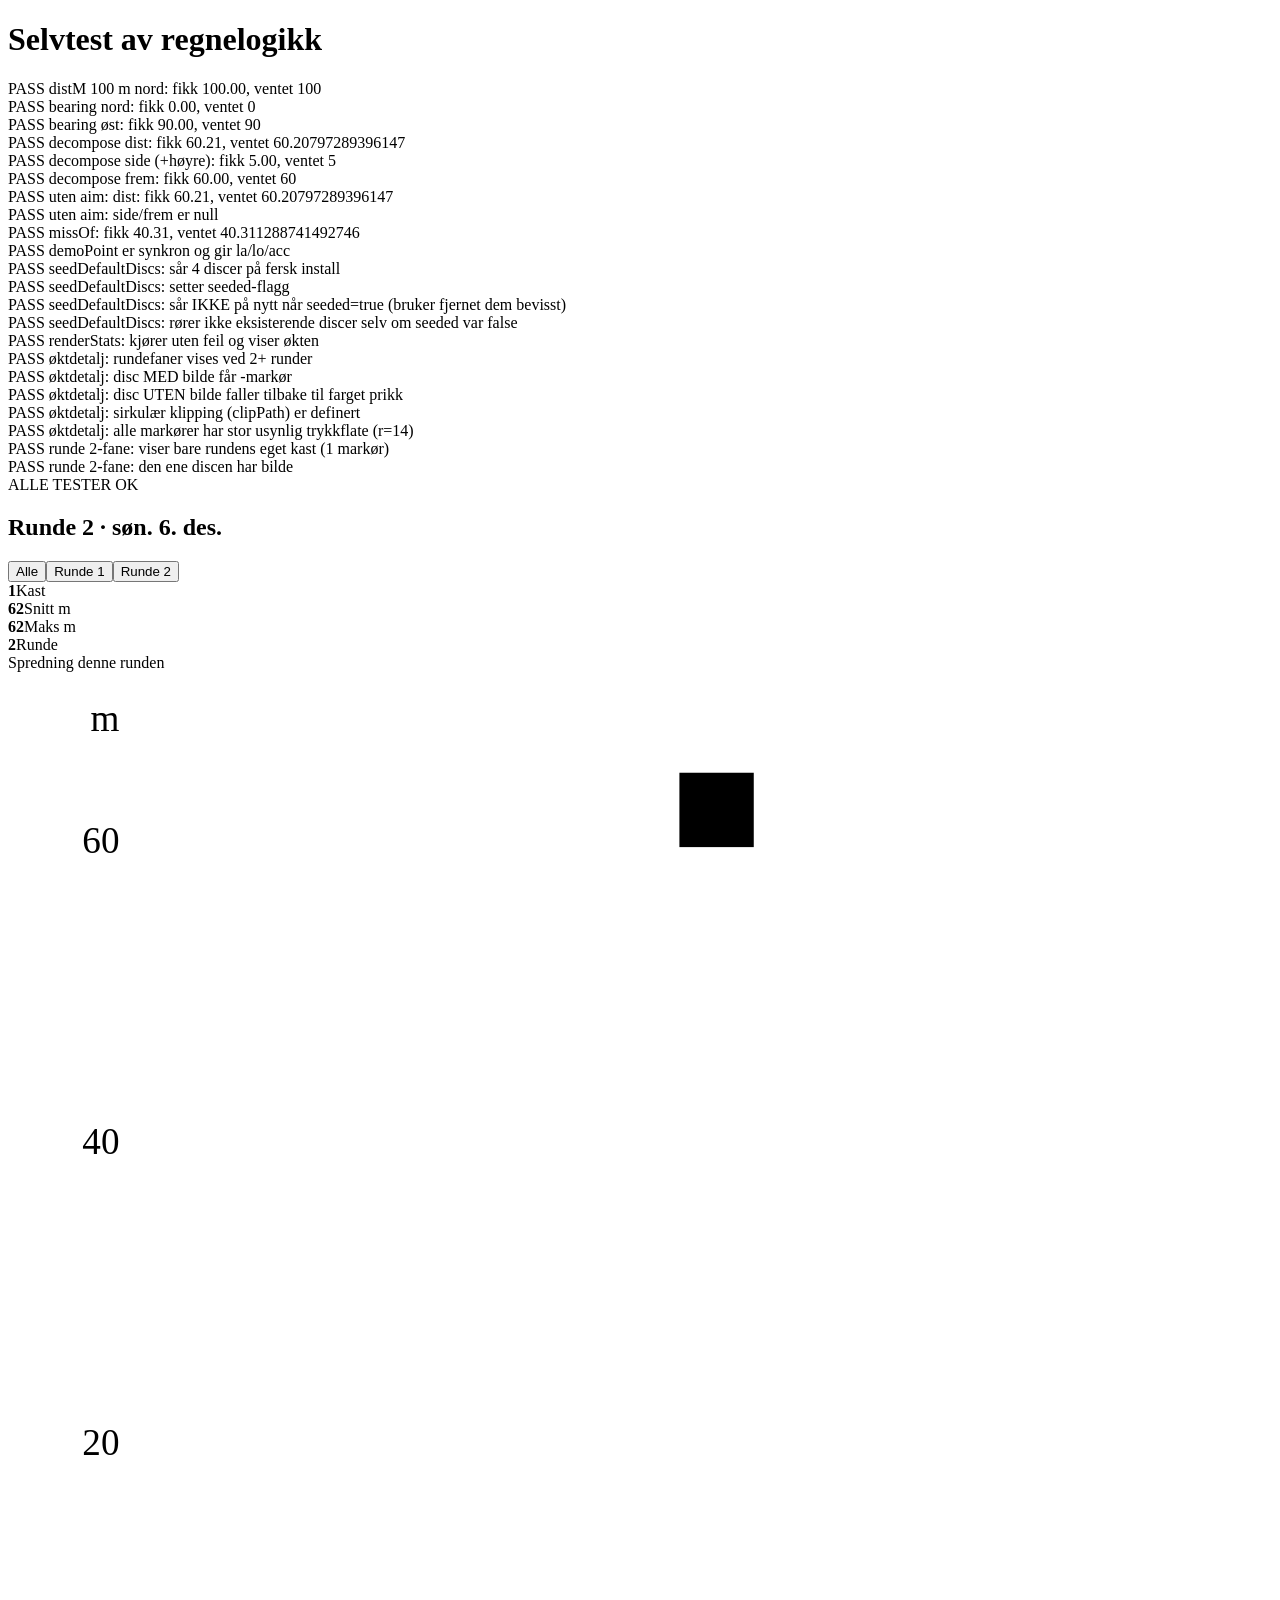
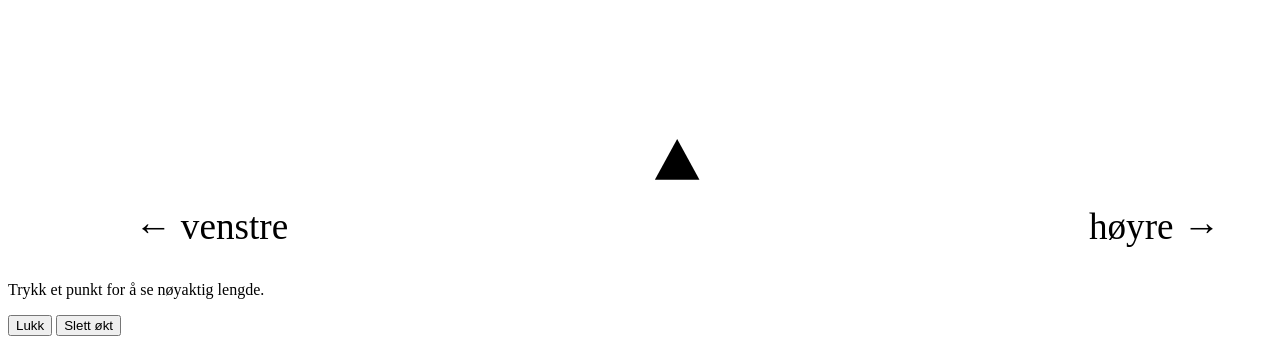
==== test.html @ f478e673 "Rundefaner, palitelig kart-trykk, disc-bilde som markor, sirkulaer crop Oktdetalj i statistikk viser" ====
<!DOCTYPE html>
<html lang="nb">
<head><meta charset="utf-8"><title>Discloggen selvtest</title></head>
<body>
<h1>Selvtest av regnelogikk</h1>
<div id="out"></div>

<!-- discs.js registrerer lyttere på disse ved import — må finnes i DOM-en -->
<input type="file" id="f-photo" hidden>
<canvas id="cropcv" width="256" height="256" hidden></canvas>
<input type="range" id="cropzoom" hidden>

<!-- for stats.js-testene: samme elementer som index.html bruker -->
<section id="v-stats" style="display:none"></section>
<div class="modal" id="m-session"><div class="sheet" id="sd-body"></div></div>

<script type="module">
import { distM, bearing, destination, decompose, demoPoint } from "./js/geo.js";
import { missOf, S } from "./js/state.js";
import { seedDefaultDiscs } from "./js/discs.js";
import { renderStats } from "./js/stats.js";
import { ACTIONS } from "./js/util.js";

const out = document.getElementById("out");
let fails = 0;
function ok(name, got, want, tol = 0.5) {
  const pass = Math.abs(got - want) <= tol;
  if (!pass) fails++;
  out.innerHTML += `<div>${pass ? "PASS" : "FAIL"} ${name}: fikk ${got.toFixed(2)}, ventet ${want}</div>`;
}
function assert(name, cond) {
  if (!cond) fails++;
  out.innerHTML += `<div>${cond ? "PASS" : "FAIL"} ${name}</div>`;
}

const base = { la: 59.9139, lo: 10.7522 };
const north100 = destination(base, 0, 100);
ok("distM 100 m nord", distM(base, north100), 100, 0.1);
ok("bearing nord", bearing(base, north100), 0, 0.1);
const east50 = destination(base, 90, 50);
ok("bearing øst", bearing(base, east50), 90, 0.1);

// siktelinje 100 m nord; landing 60 m nord + 5 m øst
const landing = destination(destination(base, 0, 60), 90, 5);
const r = decompose(base, north100, landing);
ok("decompose dist", r.dist, Math.hypot(60, 5), 0.2);
ok("decompose side (+høyre)", r.side, 5, 0.2);
ok("decompose frem", r.frem, 60, 0.2);

// uten siktepunkt
const r2 = decompose(base, null, landing);
ok("uten aim: dist", r2.dist, Math.hypot(60, 5), 0.2);
assert("uten aim: side/frem er null", r2.side === null && r2.frem === null);

// presisjon: mål 100 m unna, landing 60 m frem + 5 m til høyre → bom = hypot(5, 40)
ok("missOf", missOf({ side: r.side, frem: r.frem, td: distM(base, north100) }), Math.hypot(5, 40), 0.3);

// demoPoint er synkron (instant-fiks i testmodus krever ingen await)
const dp = demoPoint("land");
assert("demoPoint er synkron og gir la/lo/acc", typeof dp.la === "number" && typeof dp.lo === "number" && typeof dp.acc === "number");

// --- seedDefaultDiscs: kun på fersk install, kun én gang ---
S.set.seeded = false; S.discs = []; S.sessions = []; S.cur = null;
seedDefaultDiscs();
assert("seedDefaultDiscs: sår 4 discer på fersk install", S.discs.length === 4);
assert("seedDefaultDiscs: setter seeded-flagg", S.set.seeded === true);
const idsAfterFirstSeed = S.discs.map(d => d.id).join(",");

S.discs = []; // bruker sletter alle discene sine igjen
seedDefaultDiscs();
assert("seedDefaultDiscs: sår IKKE på nytt når seeded=true (bruker fjernet dem bevisst)", S.discs.length === 0);

S.set.seeded = false; S.discs = [{ id: "x", navn: "Egen disc" }];
seedDefaultDiscs();
assert("seedDefaultDiscs: rører ikke eksisterende discer selv om seeded var false", S.discs.length === 1 && S.discs[0].id === "x");

// --- statistikk: rundefaner + disc-bilde som kartmarkør ---
const TINY_PNG = "[data-uri]";
S.discs = [
  { id: "d1", navn: "Med bilde", type: "Driver", ci: 0, img: TINY_PNG, ark: false, ts: 1 },
  { id: "d2", navn: "Uten bilde", type: "Putter", ci: 1, img: null, ark: false, ts: 1 },
];
const startA = { la: 59.9139, lo: 10.7522 };
const aimA = destination(startA, 0, 100);
const mkThrow = (discId, fwd, side) => {
  const land = destination(destination(startA, 0, fwd), 90, side);
  const dd = decompose(startA, aimA, land);
  return { id: "t" + Math.random(), discId, kt: "BH", dist: dd.dist, side: dd.side, frem: dd.frem, acc: 4, ts: Date.now(), pos: land };
};
S.sessions = [{
  id: "s1", ts: Date.now(), end: Date.now(), sm: "L",
  rounds: [
    { ts: Date.now(), start: startA, aim: aimA, pend: [], throws: [mkThrow("d1", 60, 3), mkThrow("d2", 55, -2)] },
    { ts: Date.now(), start: startA, aim: aimA, pend: [], throws: [mkThrow("d1", 62, 1)] },
  ],
}];
S.cur = null;

renderStats();
assert("renderStats: kjører uten feil og viser økten", document.getElementById("v-stats").innerHTML.includes("kast"));

ACTIONS["session-open"]("s1");
const sd = document.getElementById("sd-body").innerHTML;
assert("øktdetalj: rundefaner vises ved 2+ runder", sd.includes("roundtabs") && sd.includes("Runde 1") && sd.includes("Runde 2"));
assert("øktdetalj: disc MED bilde får <image>-markør", sd.includes("<image"));
assert("øktdetalj: disc UTEN bilde faller tilbake til farget prikk", /r="5"\s+fill="var\(--c1\)"/.test(sd));
assert("øktdetalj: sirkulær klipping (clipPath) er definert", sd.includes('id="discclip"'));
assert("øktdetalj: alle markører har stor usynlig trykkflate (r=14)", (sd.match(/r="14"/g) || []).length === 3);

ACTIONS["round-sel"]("s1:1");
const sdR2 = document.getElementById("sd-body").innerHTML;
assert("runde 2-fane: viser bare rundens eget kast (1 markør)", (sdR2.match(/r="14"/g) || []).length === 1);
assert("runde 2-fane: den ene discen har bilde", sdR2.includes("<image"));

out.innerHTML += `<div id="sum">${fails ? "FAILS:" + fails : "ALLE TESTER OK"}</div>`;
</script>
</body>
</html>
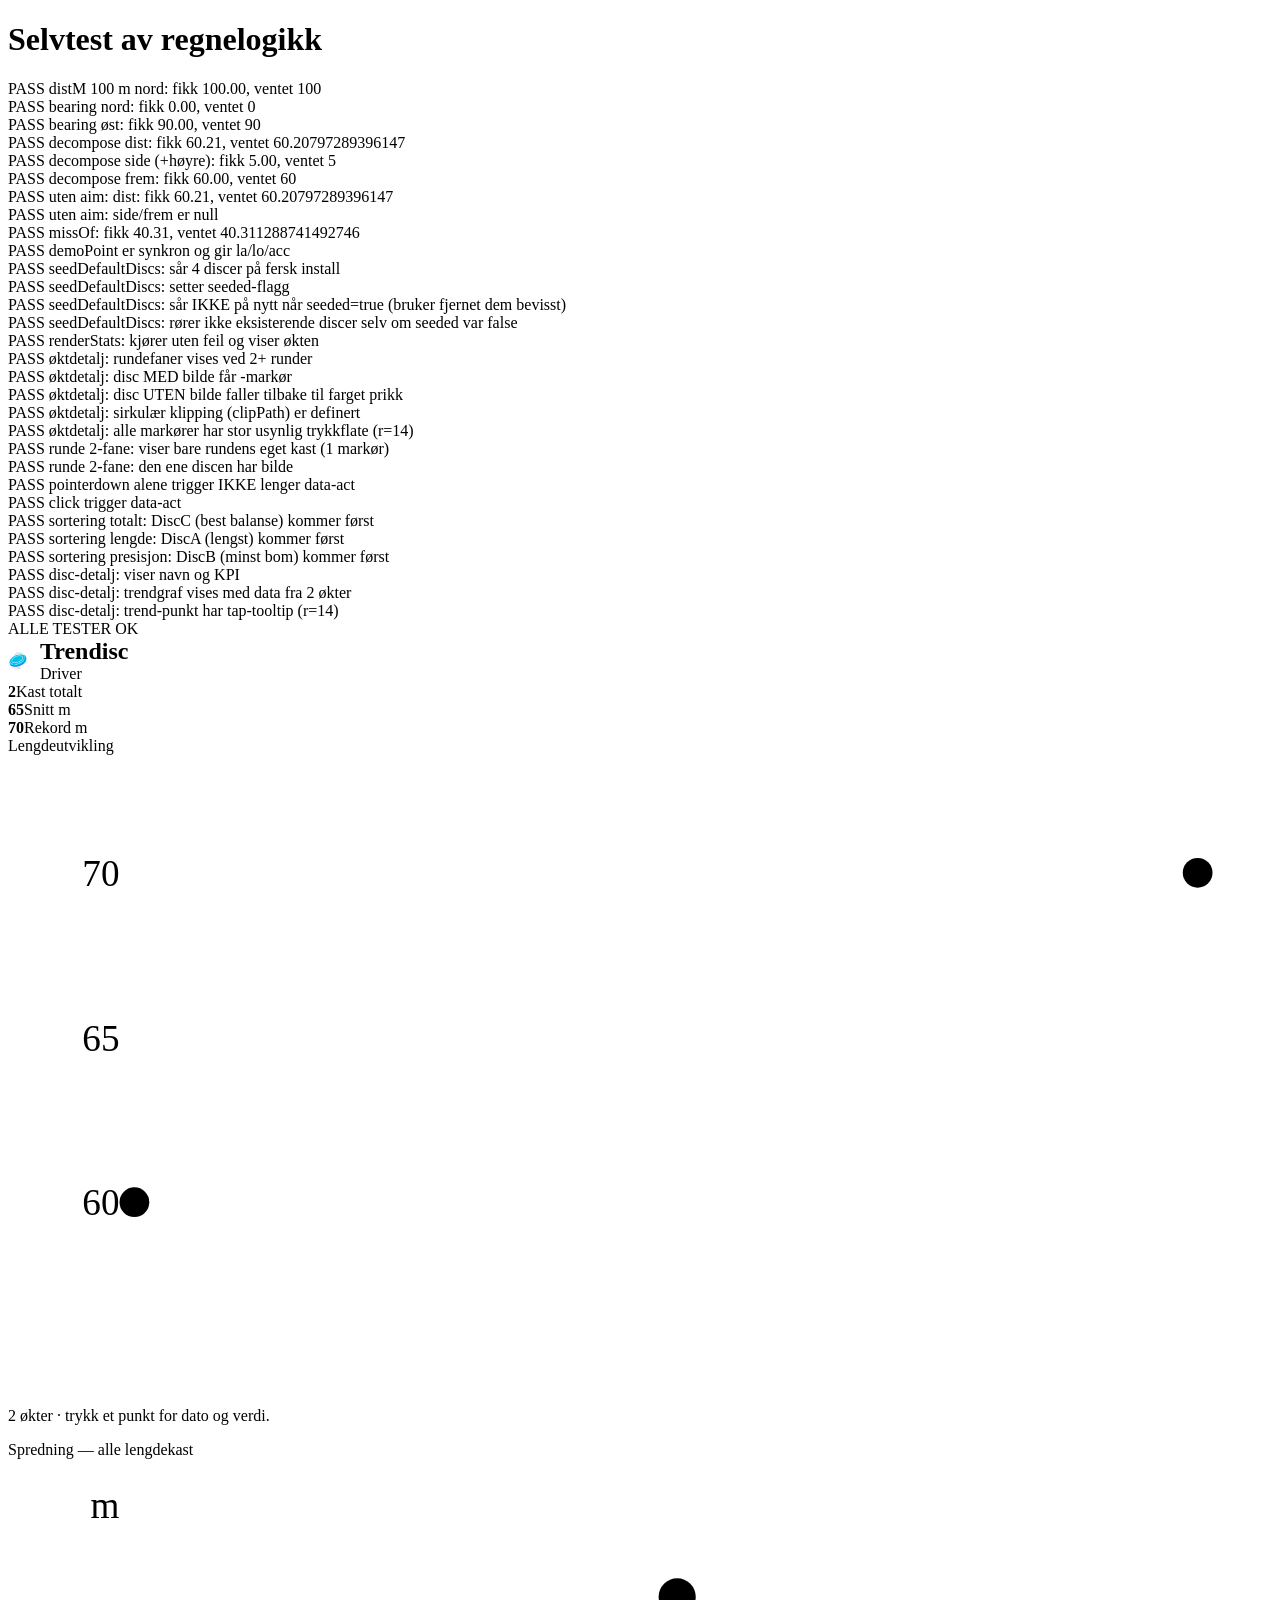
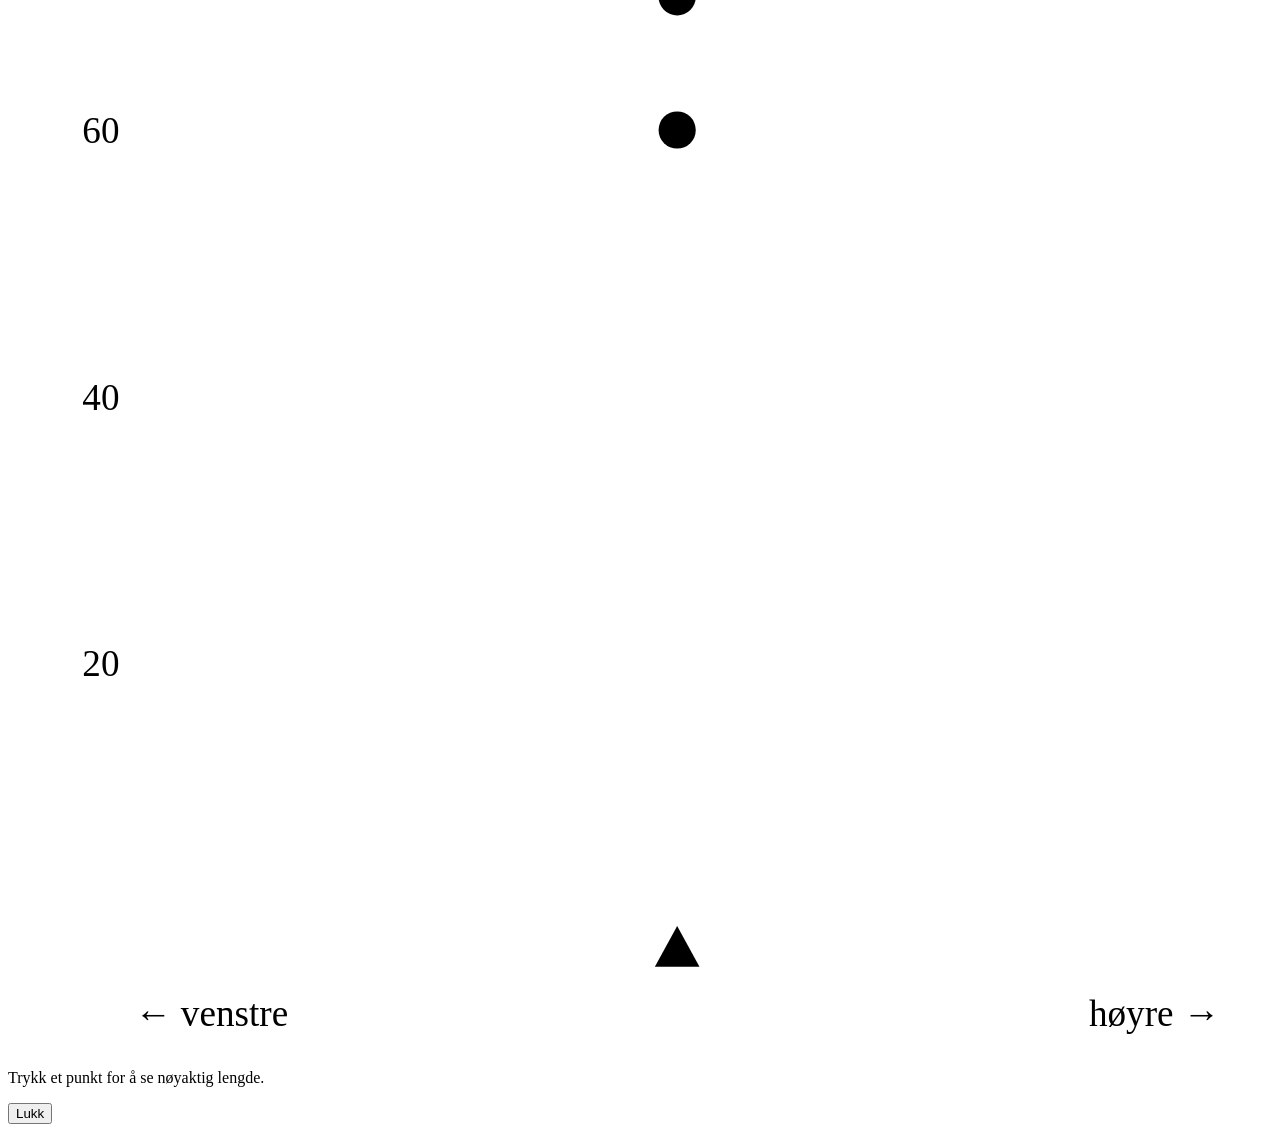
==== commit 56f9bd44: "Slipp-basert trykk, sorterbar disc-statistikk, trendgrafer, versjonsstempel Bytter hele appens trykk" ====
--- a/test.html
+++ b/test.html
@@ -112,6 +112,67 @@
 assert("runde 2-fane: viser bare rundens eget kast (1 markør)", (sdR2.match(/r="14"/g) || []).length === 1);
 assert("runde 2-fane: den ene discen har bilde", sdR2.includes("<image"));
 
+// --- click-basert trykk (ikke lenger pointerdown) ---
+let fired = 0;
+ACTIONS["__test_click__"] = () => { fired++; };
+const btn = document.createElement("button");
+btn.dataset.act = "__test_click__";
+document.body.appendChild(btn);
+btn.dispatchEvent(new PointerEvent("pointerdown", { bubbles: true }));
+assert("pointerdown alene trigger IKKE lenger data-act", fired === 0);
+btn.click();
+assert("click trigger data-act", fired === 1);
+btn.remove();
+delete ACTIONS["__test_click__"];
+
+// --- sorterbar per-disc: komposittscore for "totalt" ---
+S.discs = [
+  { id: "A", navn: "DiscA", type: "Driver", ci: 0, img: null, ark: false, ts: 1 },
+  { id: "B", navn: "DiscB", type: "Putter", ci: 1, img: null, ark: false, ts: 1 },
+  { id: "C", navn: "DiscC", type: "Midrange", ci: 2, img: null, ark: false, ts: 1 },
+];
+const mkL = (discId, dist) => ({ id: "l" + Math.random(), discId, kt: "BH", dist, side: 0, frem: dist, acc: 4, ts: Date.now(), pos: { la: 0, lo: 0 } });
+const mkP2 = (discId, miss) => ({ id: "p" + Math.random(), discId, kt: "BH", dist: 50, side: 0, frem: 50 + miss, td: 50, acc: 4, ts: Date.now(), pos: { la: 0, lo: 0 } });
+S.sessions = [
+  { id: "sl", ts: 1, end: 1, sm: "L", rounds: [{ ts: 1, start: { la: 0, lo: 0 }, aim: { la: 0, lo: 0 }, pend: [], throws: [mkL("A", 100), mkL("B", 50), mkL("C", 75)] }] },
+  { id: "sp", ts: 2, end: 2, sm: "P", rounds: [{ ts: 2, start: { la: 0, lo: 0 }, aim: { la: 0, lo: 0 }, pend: [], throws: [mkP2("A", 20), mkP2("B", 2), mkP2("C", 5)] }] },
+];
+S.cur = null;
+
+// A: lengst (best lengde), dårligst presisjon. B: kortest, best presisjon.
+// C: midt på lengde, nest best presisjon → skal vinne "totalt" (komposittscore 0.667 mot 0.5/0.5).
+// NB: discnavnene dukker først opp i kart-tooltipene (scatter/target) i original
+// kastrekkefølge — så vi må lete etter rekkefølgen KUN inne i selve "Per disc"-
+// listen, ikke i hele siden, for å faktisk teste sorteringen.
+const perDiscSection = () => document.getElementById("v-stats").innerHTML.split(">Per disc<")[1] ?? "";
+
+ACTIONS["dsort"]("totalt");
+let order = ["DiscA", "DiscB", "DiscC"].map(n => perDiscSection().indexOf(n));
+assert("sortering totalt: DiscC (best balanse) kommer først", order[2] < order[0] && order[2] < order[1]);
+
+ACTIONS["dsort"]("lengde");
+order = ["DiscA", "DiscB", "DiscC"].map(n => perDiscSection().indexOf(n));
+assert("sortering lengde: DiscA (lengst) kommer først", order[0] < order[1] && order[0] < order[2]);
+
+ACTIONS["dsort"]("presisjon");
+order = ["DiscA", "DiscB", "DiscC"].map(n => perDiscSection().indexOf(n));
+assert("sortering presisjon: DiscB (minst bom) kommer først", order[1] < order[0] && order[1] < order[2]);
+
+// --- disc-detalj: KPI-er + trendgraf (krever data fra 2+ økter) ---
+const mkL2 = (discId, dist, ts) => ({ id: "l" + Math.random(), discId, kt: "BH", dist, side: 0, frem: dist, acc: 4, ts, pos: { la: 0, lo: 0 } });
+S.discs = [{ id: "X", navn: "Trendisc", type: "Driver", ci: 0, img: null, ark: false, ts: 1 }];
+S.sessions = [
+  { id: "s1", ts: 1000, end: 1000, sm: "L", rounds: [{ ts: 1000, start: { la: 0, lo: 0 }, aim: null, pend: [], throws: [mkL2("X", 60, 1000)] }] },
+  { id: "s2", ts: 2000, end: 2000, sm: "L", rounds: [{ ts: 2000, start: { la: 0, lo: 0 }, aim: null, pend: [], throws: [mkL2("X", 70, 2000)] }] },
+];
+S.cur = null;
+renderStats();
+ACTIONS["disc-open"]("X");
+const dd = document.getElementById("sd-body").innerHTML;
+assert("disc-detalj: viser navn og KPI", dd.includes("Trendisc") && dd.includes("Kast totalt"));
+assert("disc-detalj: trendgraf vises med data fra 2 økter", dd.includes("Lengdeutvikling") && dd.includes("<svg"));
+assert("disc-detalj: trend-punkt har tap-tooltip (r=14)", (dd.match(/r="14"/g) || []).length >= 2);
+
 out.innerHTML += `<div id="sum">${fails ? "FAILS:" + fails : "ALLE TESTER OK"}</div>`;
 </script>
 </body>
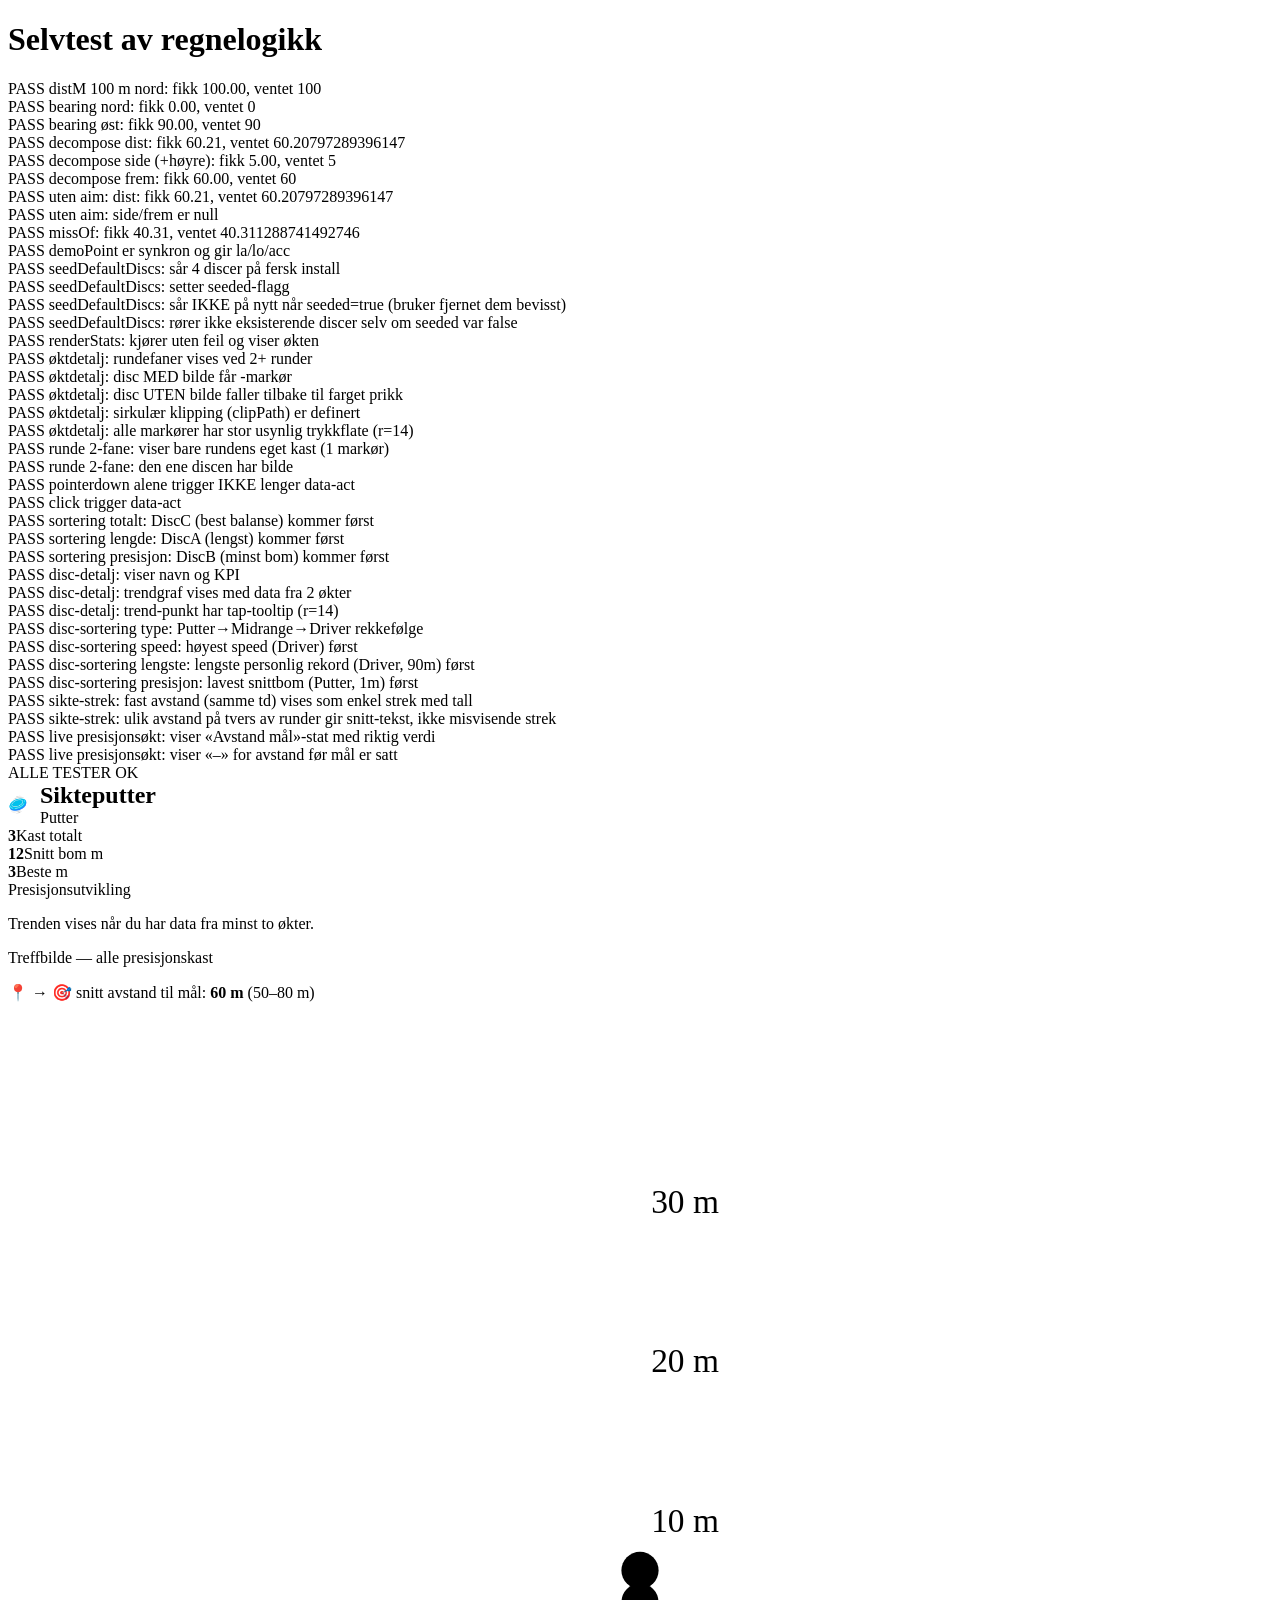
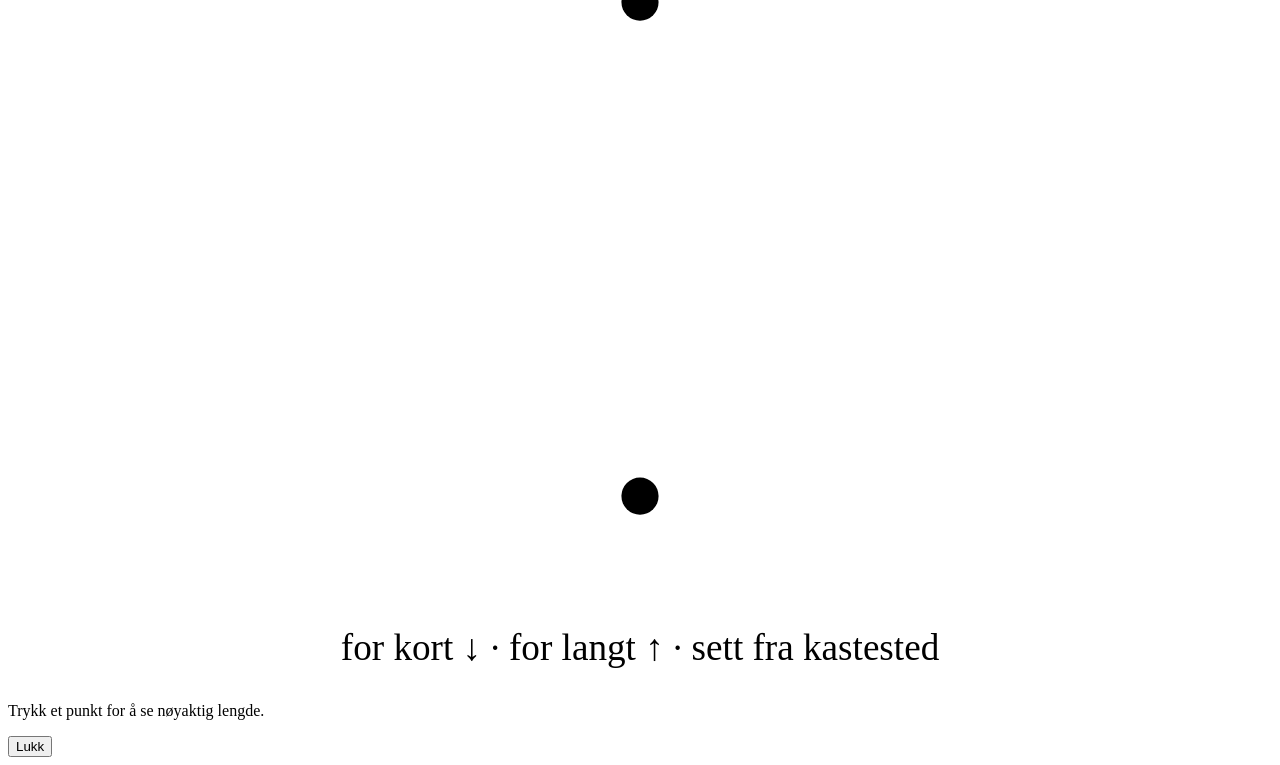
==== commit 6d08d3a5: "Sorterbart disc-bibliotek, avstand-til-mal i presisjonsokt, sikte-strek Discer-fanen kan na sorteres" ====
--- a/test.html
+++ b/test.html
@@ -10,15 +10,18 @@
 <canvas id="cropcv" width="256" height="256" hidden></canvas>
 <input type="range" id="cropzoom" hidden>
 
-<!-- for stats.js-testene: samme elementer som index.html bruker -->
+<!-- for stats.js/discs.js/session.js-testene: samme elementer som index.html bruker -->
 <section id="v-stats" style="display:none"></section>
+<section id="v-discs" style="display:none"></section>
+<section id="v-train" style="display:none"></section>
 <div class="modal" id="m-session"><div class="sheet" id="sd-body"></div></div>
 
 <script type="module">
 import { distM, bearing, destination, decompose, demoPoint } from "./js/geo.js";
 import { missOf, S } from "./js/state.js";
-import { seedDefaultDiscs } from "./js/discs.js";
+import { seedDefaultDiscs, renderDiscs } from "./js/discs.js";
 import { renderStats } from "./js/stats.js";
+import { renderTrain } from "./js/session.js";
 import { ACTIONS } from "./js/util.js";
 
 const out = document.getElementById("out");
@@ -173,6 +176,69 @@
 assert("disc-detalj: trendgraf vises med data fra 2 økter", dd.includes("Lengdeutvikling") && dd.includes("<svg"));
 assert("disc-detalj: trend-punkt har tap-tooltip (r=14)", (dd.match(/r="14"/g) || []).length >= 2);
 
+// --- disc-bibliotek: sortering (type/speed/lengste/presisjon) ---
+S.discs = [
+  { id: "P1", navn: "MinPutter", type: "Putter", sp: 3, ci: 0, img: null, ark: false, ts: 1 },
+  { id: "D1", navn: "MinDriver", type: "Driver", sp: 12, ci: 1, img: null, ark: false, ts: 1 },
+  { id: "M1", navn: "MinMid", type: "Midrange", sp: 5, ci: 2, img: null, ark: false, ts: 1 },
+];
+S.sessions = [
+  { id: "sl2", ts: 1, end: 1, sm: "L", rounds: [{ ts: 1, start: { la: 0, lo: 0 }, aim: { la: 0, lo: 0 }, pend: [], throws: [mkL("D1", 90), mkL("M1", 45), mkL("P1", 20)] }] },
+  { id: "sp2", ts: 2, end: 2, sm: "P", rounds: [{ ts: 2, start: { la: 0, lo: 0 }, aim: { la: 0, lo: 0 }, pend: [], throws: [mkP2("D1", 15), mkP2("M1", 6), mkP2("P1", 1)] }] },
+];
+S.cur = null;
+renderDiscs();
+const discsSection = () => document.getElementById("v-discs").innerHTML;
+
+ACTIONS["dlsort"]("type");
+let dOrder = ["MinPutter", "MinMid", "MinDriver"].map(n => discsSection().indexOf(n));
+assert("disc-sortering type: Putter→Midrange→Driver rekkefølge", dOrder[0] < dOrder[1] && dOrder[1] < dOrder[2]);
+
+ACTIONS["dlsort"]("speed");
+dOrder = ["MinDriver", "MinMid", "MinPutter"].map(n => discsSection().indexOf(n));
+assert("disc-sortering speed: høyest speed (Driver) først", dOrder[0] < dOrder[1] && dOrder[1] < dOrder[2]);
+
+ACTIONS["dlsort"]("lengste");
+dOrder = ["MinDriver", "MinMid", "MinPutter"].map(n => discsSection().indexOf(n));
+assert("disc-sortering lengste: lengste personlig rekord (Driver, 90m) først", dOrder[0] < dOrder[1] && dOrder[1] < dOrder[2]);
+
+ACTIONS["dlsort"]("presisjon");
+dOrder = ["MinPutter", "MinMid", "MinDriver"].map(n => discsSection().indexOf(n));
+assert("disc-sortering presisjon: lavest snittbom (Putter, 1m) først", dOrder[0] < dOrder[1] && dOrder[1] < dOrder[2]);
+
+// --- sikte-strek (throwline) i målskive-kartet ---
+S.discs = [{ id: "X2", navn: "Sikteputter", type: "Putter", ci: 0, img: null, ark: false, ts: 1 }];
+S.sessions = [{
+  id: "sq", ts: 1, end: 1, sm: "P",
+  rounds: [{ ts: 1, start: { la: 0, lo: 0 }, aim: { la: 0, lo: 0 }, pend: [], throws: [mkP2("X2", 3), mkP2("X2", 5)] }],
+}];
+S.cur = null;
+renderStats();
+ACTIONS["disc-open"]("X2");
+const throwLineSame = document.getElementById("sd-body").innerHTML;
+assert("sikte-strek: fast avstand (samme td) vises som enkel strek med tall", throwLineSame.includes("throwline") && throwLineSame.includes("50 m"));
+
+// ulik td på tvers av runder → fallback til snitt-tekst i stedet for (misvisende) strek
+S.sessions[0].rounds.push({ ts: 2, start: { la: 0, lo: 0 }, aim: { la: 0, lo: 0 }, pend: [], throws: [{ ...mkP2("X2", 2), td: 80 }] });
+renderStats();
+ACTIONS["disc-open"]("X2");
+const throwLineDiff = document.getElementById("sd-body").innerHTML;
+assert("sikte-strek: ulik avstand på tvers av runder gir snitt-tekst, ikke misvisende strek", throwLineDiff.includes("snitt avstand til mål") && !throwLineDiff.includes('class="throwline"'));
+
+// --- live presisjonsøkt: «Avstand mål» øverst i KPI-raden ---
+const startB = { la: 59.9, lo: 10.7 };
+const aimB = destination(startB, 0, 42);
+S.cur = { id: "cur1", ts: Date.now(), sm: "P", rounds: [{ ts: Date.now(), start: startB, aim: aimB, pend: [], throws: [] }] };
+renderTrain();
+const live = document.getElementById("v-train").innerHTML;
+assert("live presisjonsøkt: viser «Avstand mål»-stat med riktig verdi", live.includes("Avstand mål") && live.includes(">42<"));
+
+S.cur.rounds[0].aim = null;
+renderTrain();
+const liveNoAim = document.getElementById("v-train").innerHTML;
+assert("live presisjonsøkt: viser «–» for avstand før mål er satt", /Avstand mål/.test(liveNoAim) && liveNoAim.includes(">–<"));
+S.cur = null;
+
 out.innerHTML += `<div id="sum">${fails ? "FAILS:" + fails : "ALLE TESTER OK"}</div>`;
 </script>
 </body>
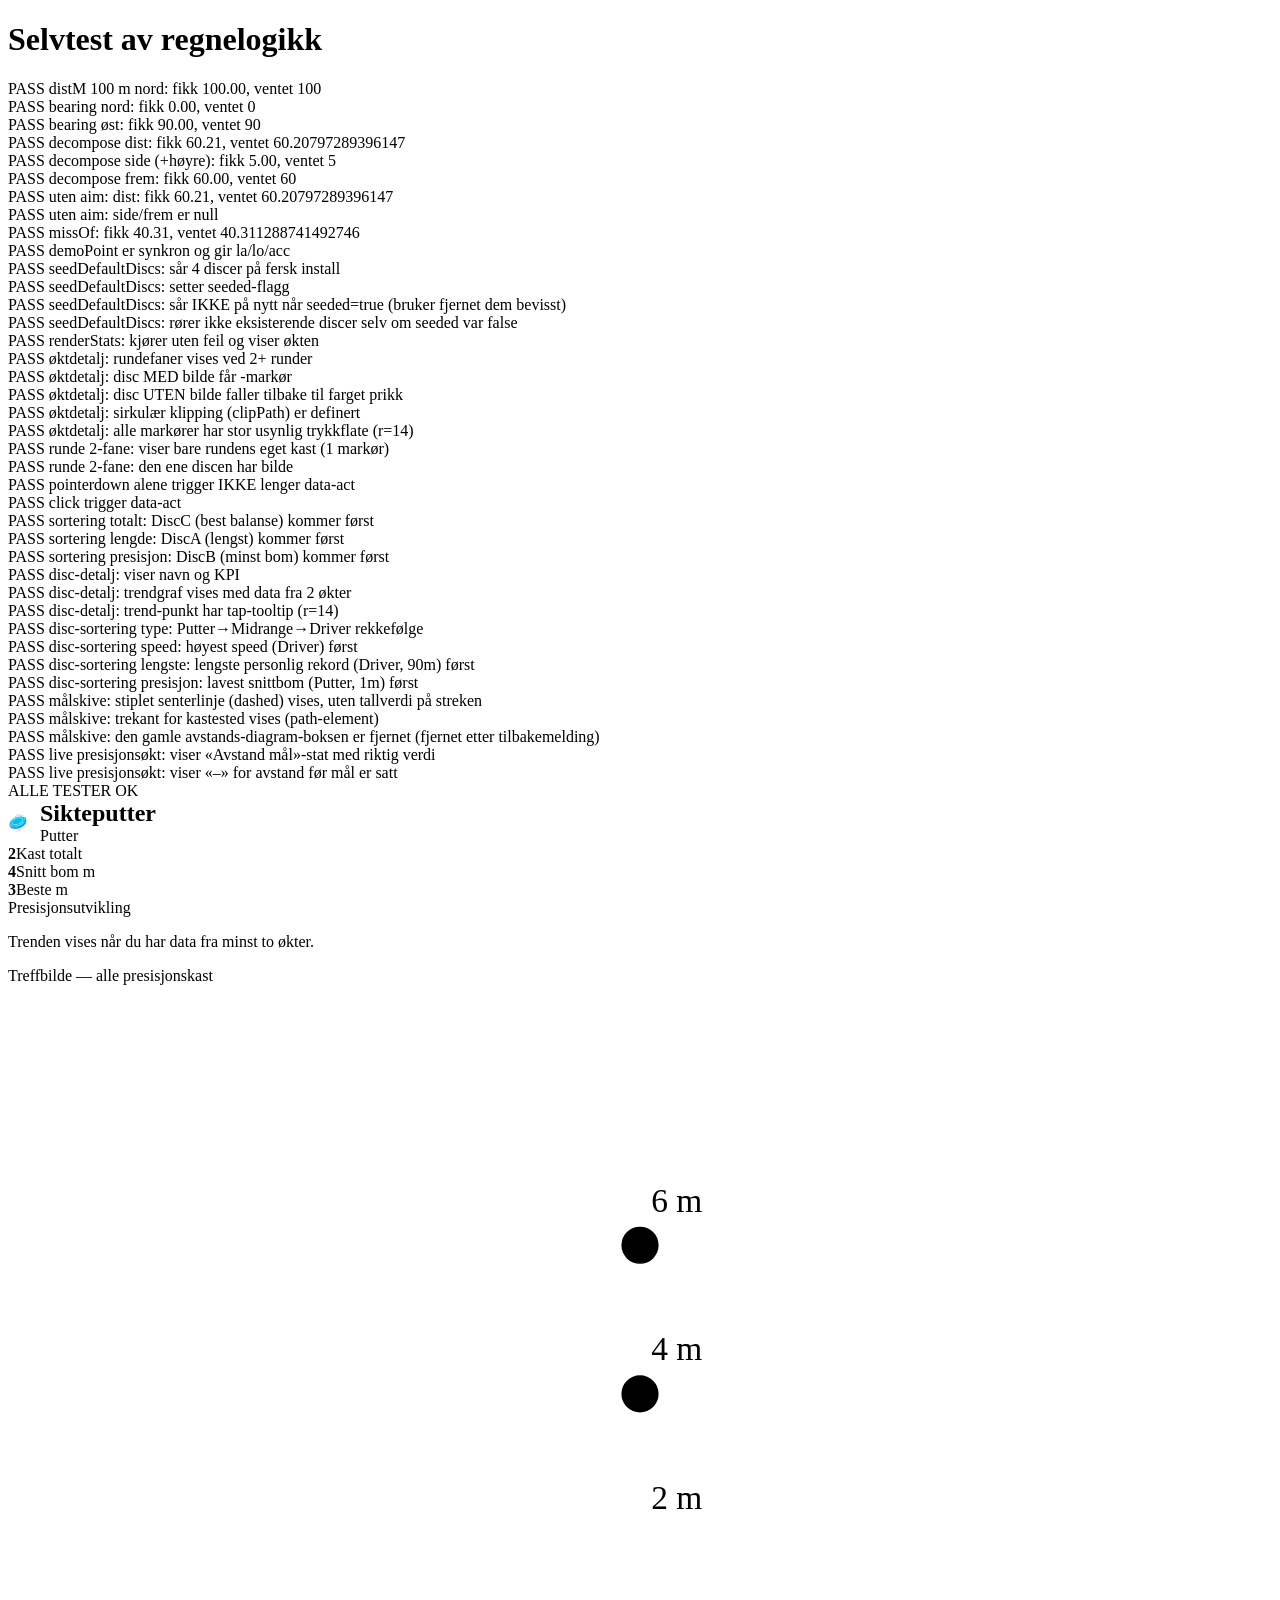
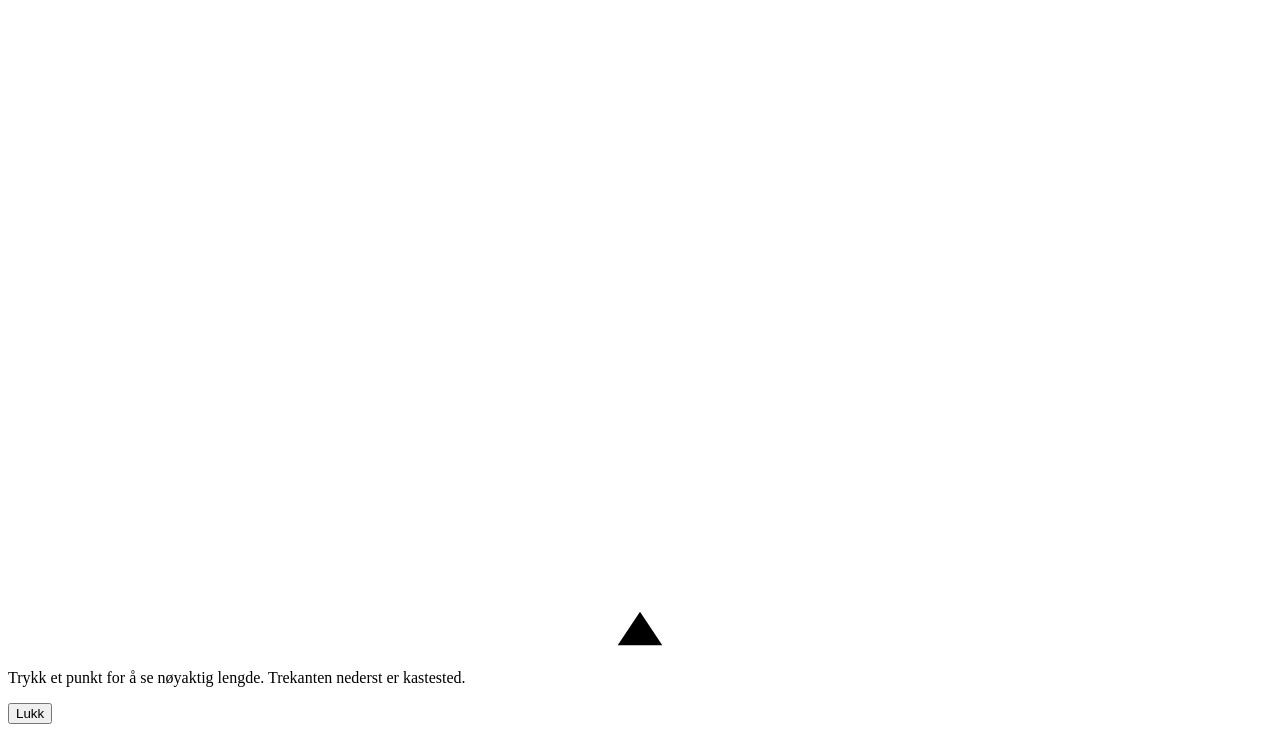
==== commit f6f7a2c0: "Bytt ut avstands-diagram med enkel senterlinje i malskive-kartet Forrige losning viste avstanden som" ====
--- a/test.html
+++ b/test.html
@@ -206,7 +206,7 @@
 dOrder = ["MinPutter", "MinMid", "MinDriver"].map(n => discsSection().indexOf(n));
 assert("disc-sortering presisjon: lavest snittbom (Putter, 1m) først", dOrder[0] < dOrder[1] && dOrder[1] < dOrder[2]);
 
-// --- sikte-strek (throwline) i målskive-kartet ---
+// --- målskive: enkel senterlinje + trekant (samme visuelle mønster som spredningskartet) ---
 S.discs = [{ id: "X2", navn: "Sikteputter", type: "Putter", ci: 0, img: null, ark: false, ts: 1 }];
 S.sessions = [{
   id: "sq", ts: 1, end: 1, sm: "P",
@@ -215,15 +215,10 @@
 S.cur = null;
 renderStats();
 ACTIONS["disc-open"]("X2");
-const throwLineSame = document.getElementById("sd-body").innerHTML;
-assert("sikte-strek: fast avstand (samme td) vises som enkel strek med tall", throwLineSame.includes("throwline") && throwLineSame.includes("50 m"));
-
-// ulik td på tvers av runder → fallback til snitt-tekst i stedet for (misvisende) strek
-S.sessions[0].rounds.push({ ts: 2, start: { la: 0, lo: 0 }, aim: { la: 0, lo: 0 }, pend: [], throws: [{ ...mkP2("X2", 2), td: 80 }] });
-renderStats();
-ACTIONS["disc-open"]("X2");
-const throwLineDiff = document.getElementById("sd-body").innerHTML;
-assert("sikte-strek: ulik avstand på tvers av runder gir snitt-tekst, ikke misvisende strek", throwLineDiff.includes("snitt avstand til mål") && !throwLineDiff.includes('class="throwline"'));
+const targetHTML = document.getElementById("sd-body").innerHTML;
+assert("målskive: stiplet senterlinje (dashed) vises, uten tallverdi på streken", targetHTML.includes('stroke-dasharray="4 4"'));
+assert("målskive: trekant for kastested vises (path-element)", /<path d="M [\d.]+ /.test(targetHTML));
+assert("målskive: den gamle avstands-diagram-boksen er fjernet (fjernet etter tilbakemelding)", !targetHTML.includes('class="throwline"'));
 
 // --- live presisjonsøkt: «Avstand mål» øverst i KPI-raden ---
 const startB = { la: 59.9, lo: 10.7 };
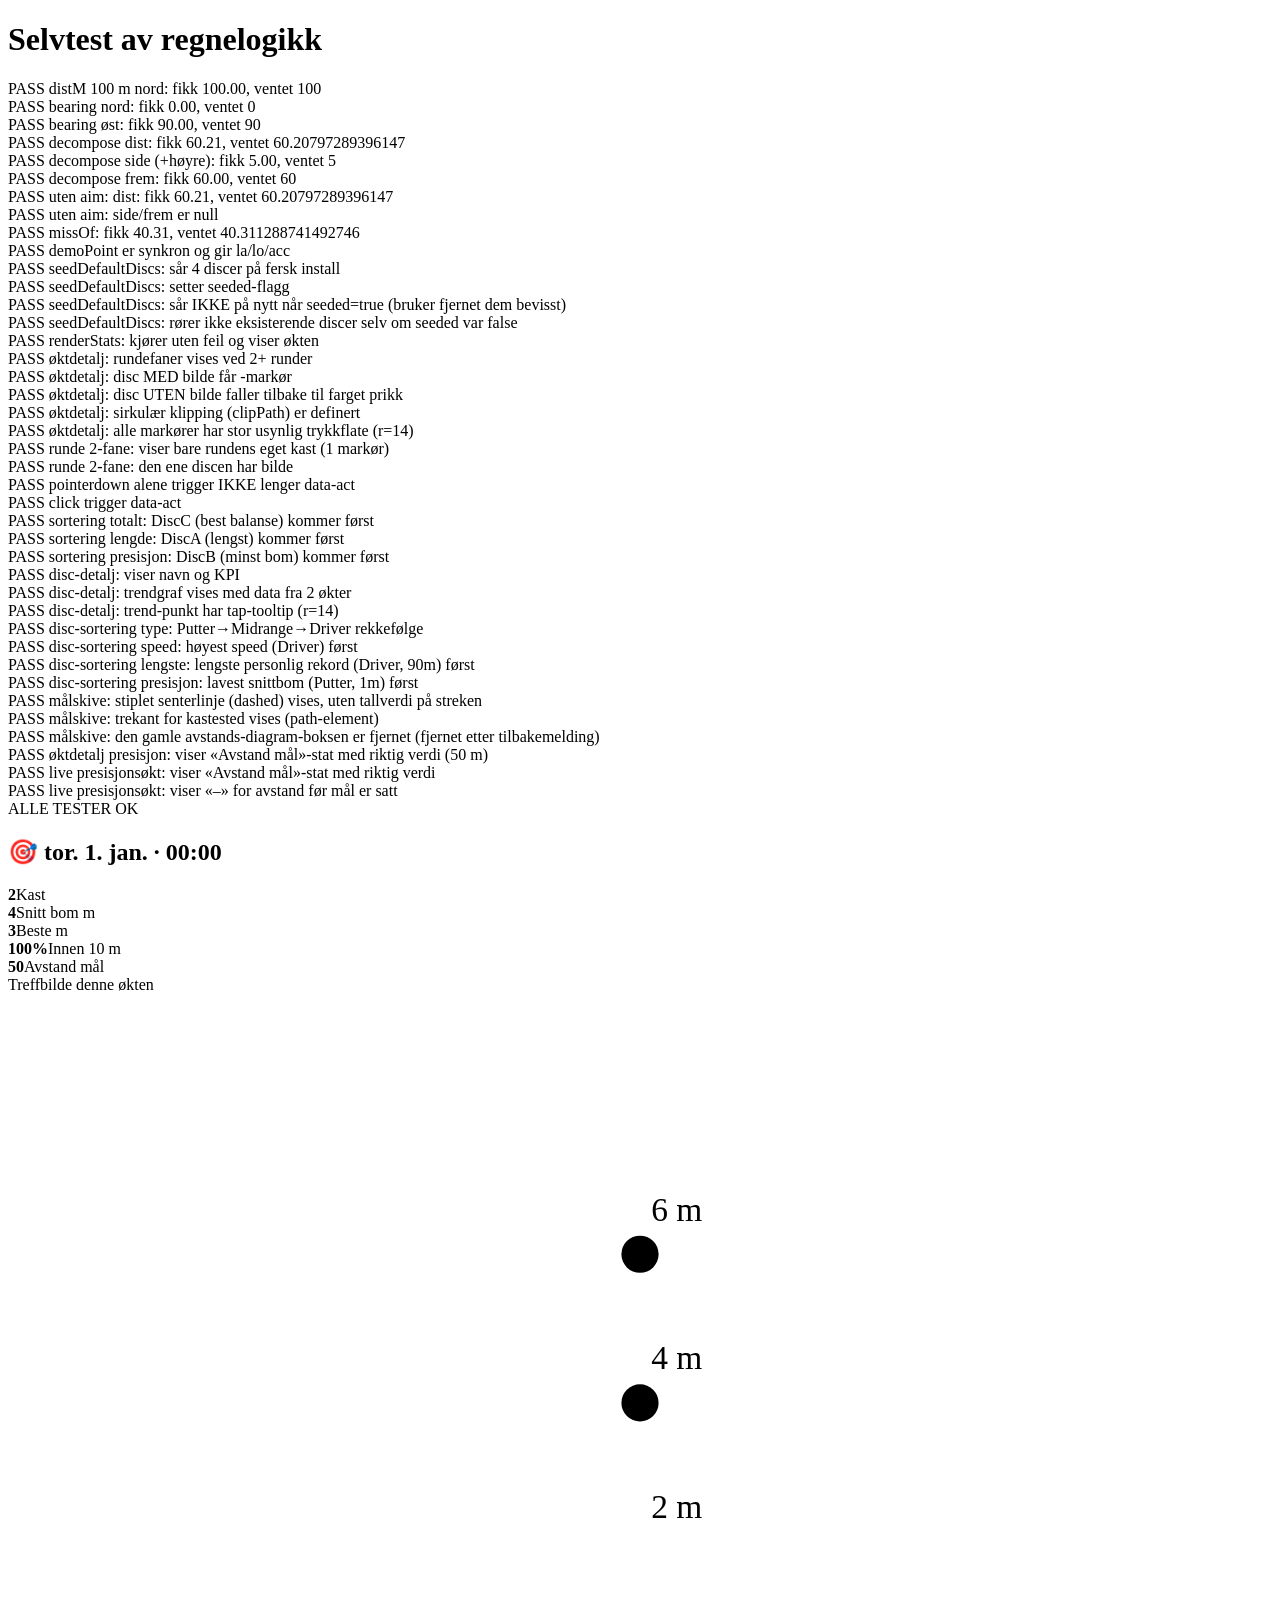
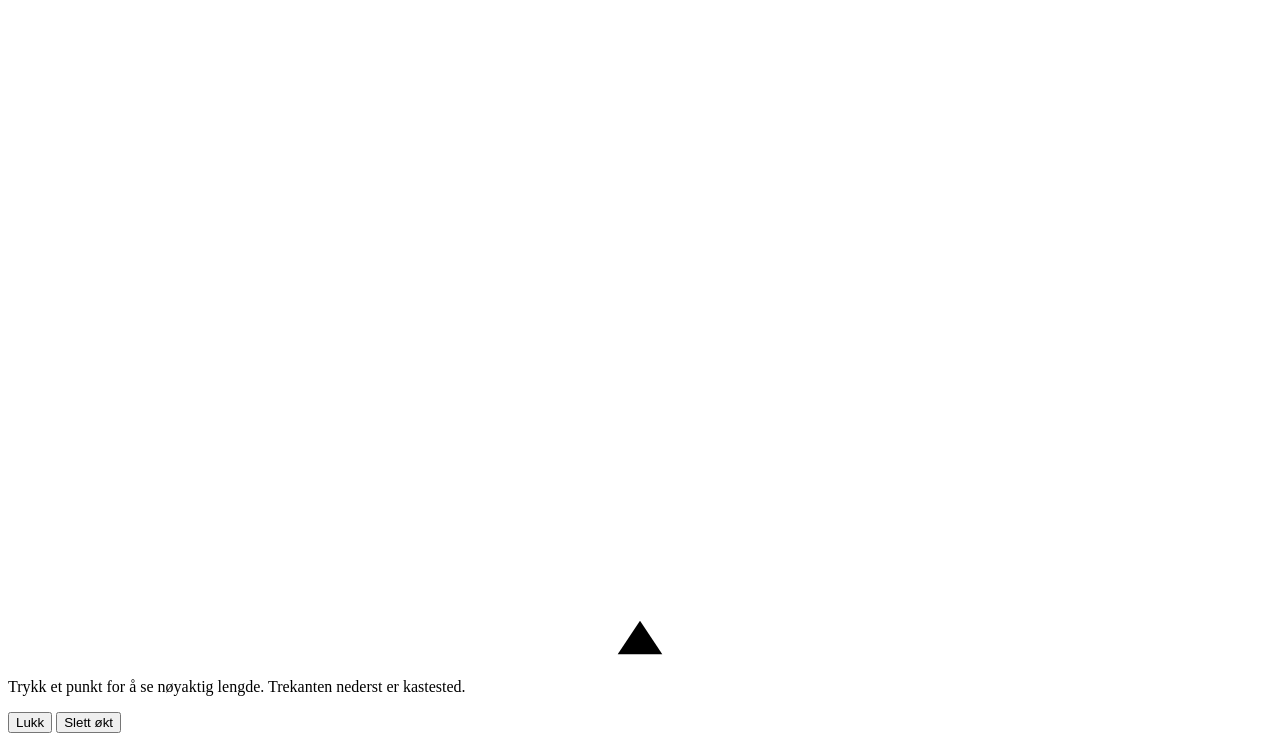
==== commit 2252f52e: "Legg avstand-til-mal tilbake som egen KPI-stat i oktdetalj Streken alene var riktig, men avstandstal" ====
--- a/test.html
+++ b/test.html
@@ -220,6 +220,11 @@
 assert("målskive: trekant for kastested vises (path-element)", /<path d="M [\d.]+ /.test(targetHTML));
 assert("målskive: den gamle avstands-diagram-boksen er fjernet (fjernet etter tilbakemelding)", !targetHTML.includes('class="throwline"'));
 
+// --- øktdetalj (presisjon): «Avstand mål» skal vises som egen KPI-stat ---
+ACTIONS["session-open"]("sq");
+const sessKPI = document.getElementById("sd-body").innerHTML;
+assert("øktdetalj presisjon: viser «Avstand mål»-stat med riktig verdi (50 m)", sessKPI.includes("Avstand mål") && sessKPI.includes(">50<"));
+
 // --- live presisjonsøkt: «Avstand mål» øverst i KPI-raden ---
 const startB = { la: 59.9, lo: 10.7 };
 const aimB = destination(startB, 0, 42);
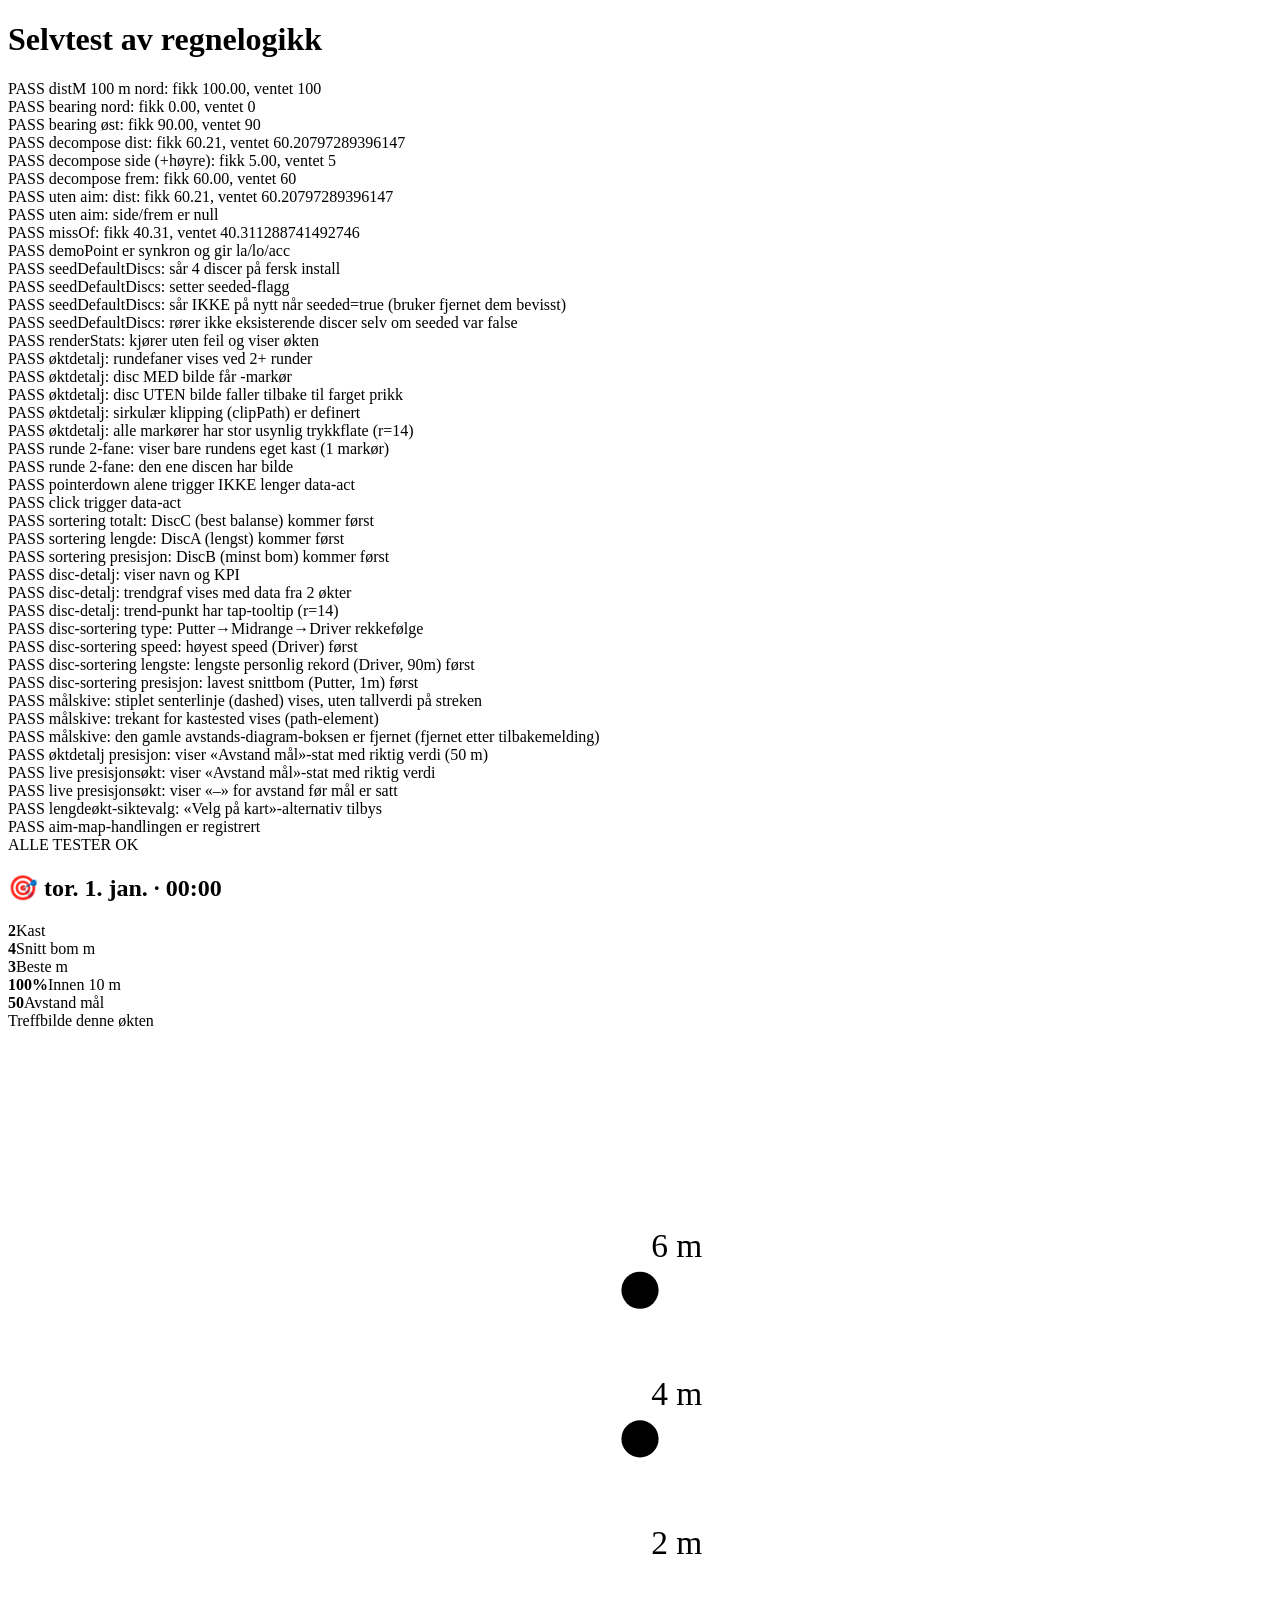
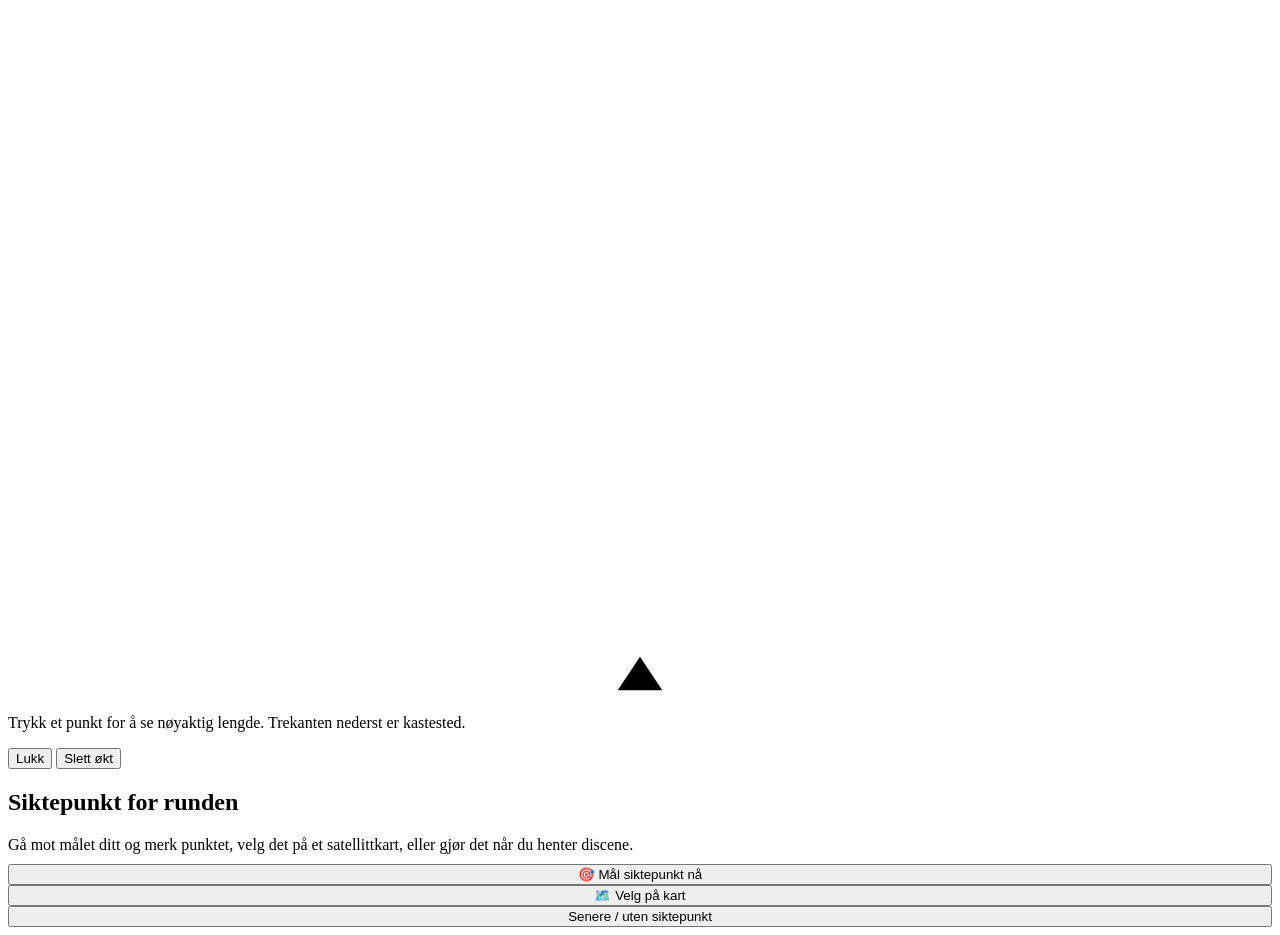
==== commit 04017f35: "Legg til kartvalg av siktepunkt for lengdeokter (satellittkart) Ny alternativ mate a sette siktepunk" ====
--- a/test.html
+++ b/test.html
@@ -15,6 +15,7 @@
 <section id="v-discs" style="display:none"></section>
 <section id="v-train" style="display:none"></section>
 <div class="modal" id="m-session"><div class="sheet" id="sd-body"></div></div>
+<div class="modal" id="m-aim"><div class="sheet"><h2 id="aim-title"></h2><div id="aim-opts"></div></div></div>
 
 <script type="module">
 import { distM, bearing, destination, decompose, demoPoint } from "./js/geo.js";
@@ -239,6 +240,18 @@
 assert("live presisjonsøkt: viser «–» for avstand før mål er satt", /Avstand mål/.test(liveNoAim) && liveNoAim.includes(">–<"));
 S.cur = null;
 
+// --- kartvalg av siktepunkt: tilbys ved start av lengdeøkt ---
+S.set.demo = true;
+S.discs = [{ id: "dtest", navn: "Test", type: "Putter", ci: 0, img: null, ark: false, ts: 1 }];
+S.cur = null;
+ACTIONS["start-session"]("L");
+await new Promise(r => setTimeout(r, 50));
+const aimOpts = document.getElementById("aim-opts").innerHTML;
+assert("lengdeøkt-siktevalg: «Velg på kart»-alternativ tilbys", aimOpts.includes("Velg på kart"));
+assert("aim-map-handlingen er registrert", typeof ACTIONS["aim-map"] === "function");
+S.cur = null;
+S.set.demo = false;
+
 out.innerHTML += `<div id="sum">${fails ? "FAILS:" + fails : "ALLE TESTER OK"}</div>`;
 </script>
 </body>
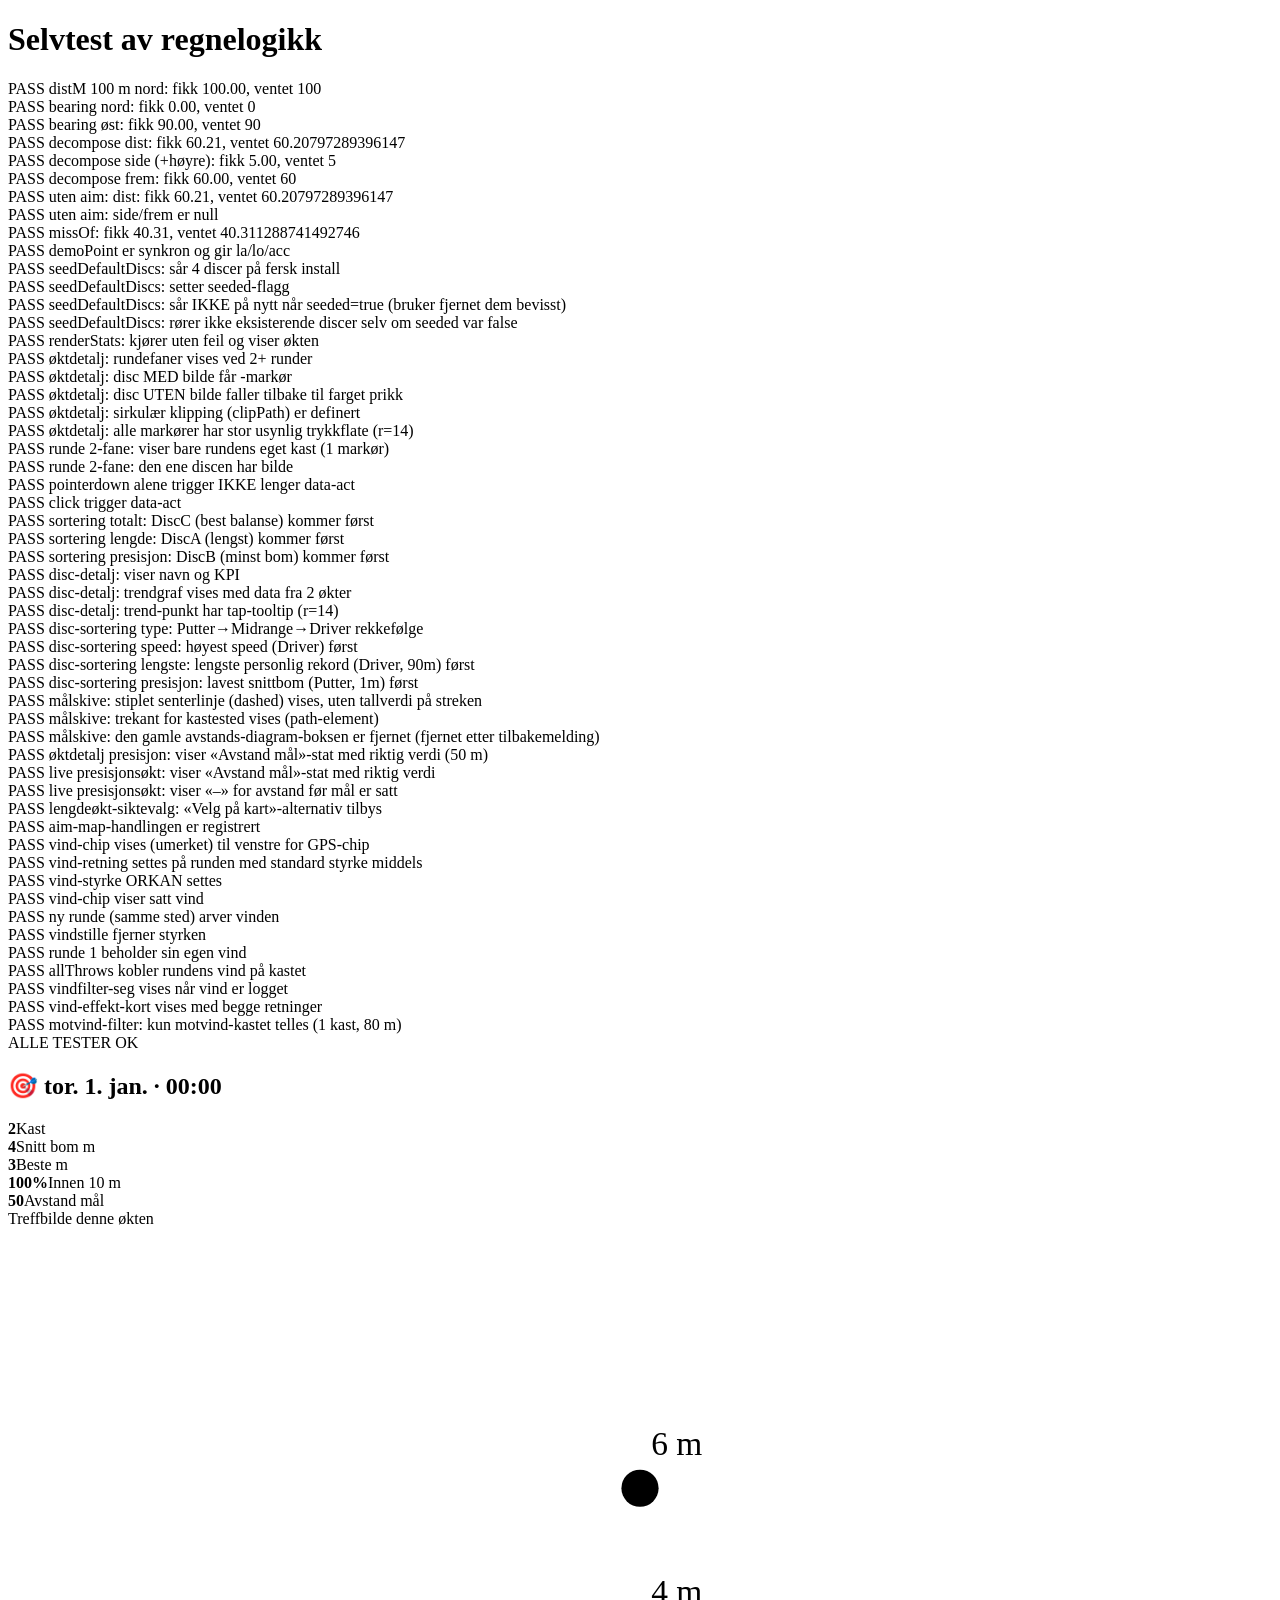
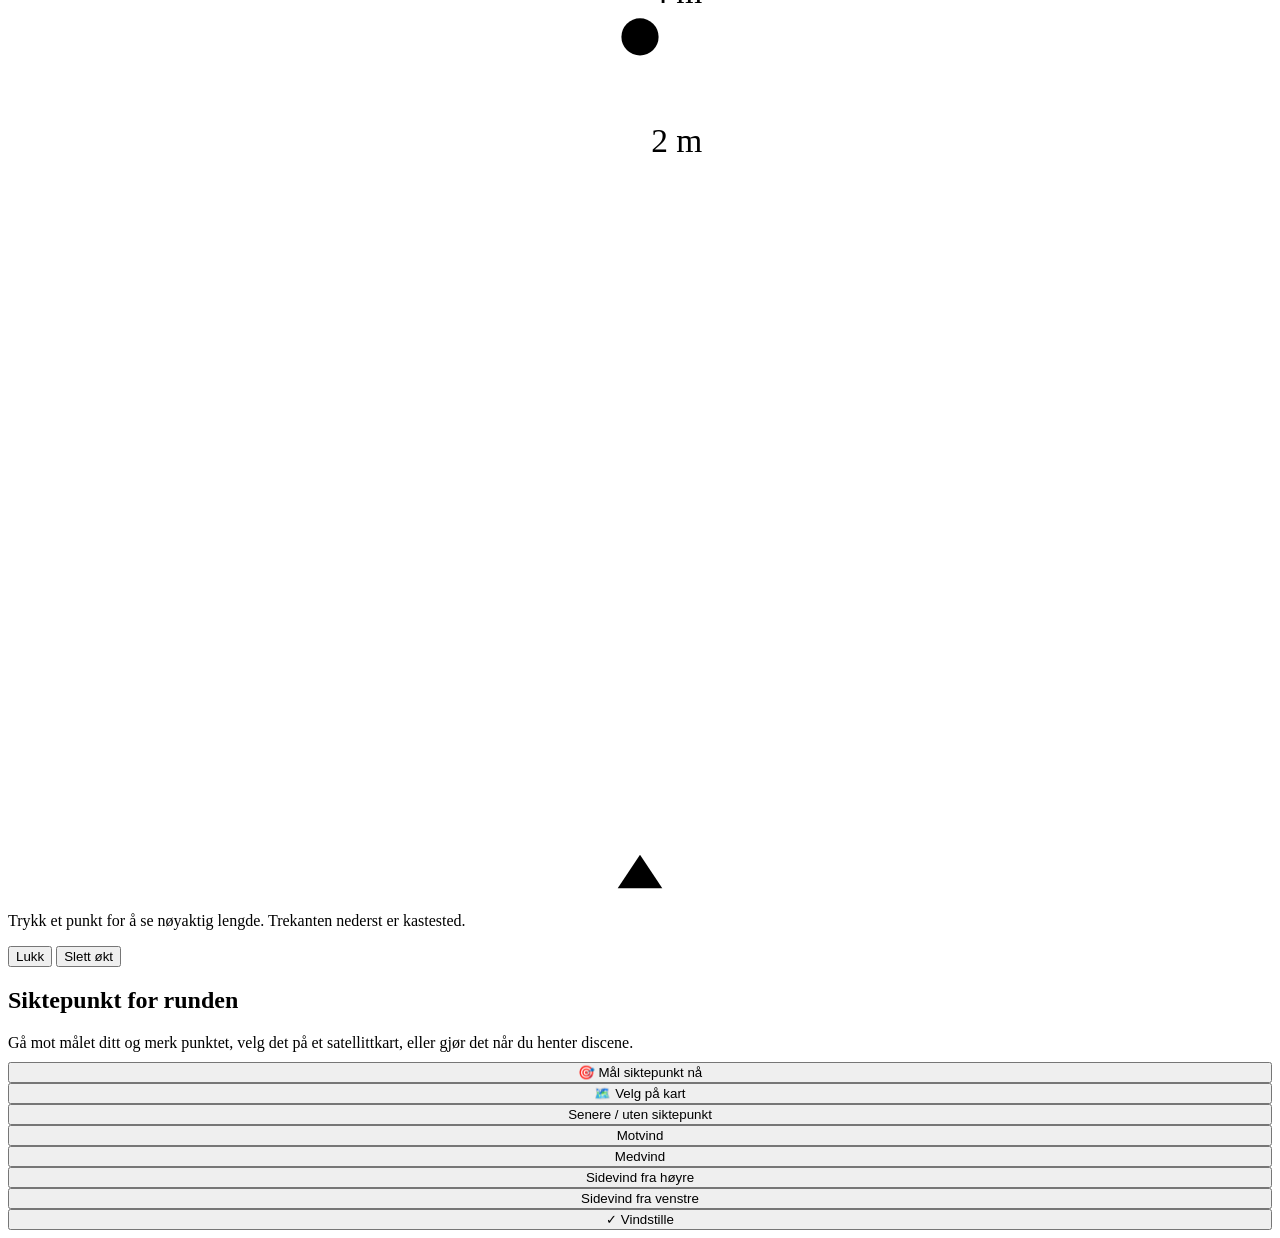
==== commit 64d26faa: "Implementer vind-logging per runde, vind-effekt-kort og vind-filtre i statistikk og bump v1.12" ====
--- a/test.html
+++ b/test.html
@@ -16,10 +16,13 @@
 <section id="v-train" style="display:none"></section>
 <div class="modal" id="m-session"><div class="sheet" id="sd-body"></div></div>
 <div class="modal" id="m-aim"><div class="sheet"><h2 id="aim-title"></h2><div id="aim-opts"></div></div></div>
+<div class="modal" id="m-wind"><div class="sheet"><div id="wind-dirs"></div><div id="wind-str-field"><div id="wind-strs"></div></div></div></div>
+<div id="toast" style="display:none"></div>
+<div id="flash" style="display:none"></div>
 
 <script type="module">
 import { distM, bearing, destination, decompose, demoPoint } from "./js/geo.js";
-import { missOf, S } from "./js/state.js";
+import { missOf, S, allThrows } from "./js/state.js";
 import { seedDefaultDiscs, renderDiscs } from "./js/discs.js";
 import { renderStats } from "./js/stats.js";
 import { renderTrain } from "./js/session.js";
@@ -249,6 +252,47 @@
 const aimOpts = document.getElementById("aim-opts").innerHTML;
 assert("lengdeøkt-siktevalg: «Velg på kart»-alternativ tilbys", aimOpts.includes("Velg på kart"));
 assert("aim-map-handlingen er registrert", typeof ACTIONS["aim-map"] === "function");
+
+// --- vind: chip i live-visning, setting via handlinger, arv til ny runde ---
+renderTrain();
+const liveWind = document.getElementById("v-train").innerHTML;
+assert("vind-chip vises (umerket) til venstre for GPS-chip", liveWind.indexOf('data-act="wind-open"') !== -1 && liveWind.indexOf('data-act="wind-open"') < liveWind.indexOf('id="gps-chip"'));
+
+ACTIONS["wind-dir"]("mot");
+assert("vind-retning settes på runden med standard styrke middels", S.cur.rounds[0].wind?.d === "mot" && S.cur.rounds[0].wind?.s === 2);
+ACTIONS["wind-str"]("4");
+assert("vind-styrke ORKAN settes", S.cur.rounds[0].wind?.s === 4);
+renderTrain();
+assert("vind-chip viser satt vind", document.getElementById("v-train").innerHTML.includes("ORKAN"));
+
+ACTIONS["round-same"]();
+assert("ny runde (samme sted) arver vinden", S.cur.rounds.length === 2 && S.cur.rounds[1].wind?.d === "mot" && S.cur.rounds[1].wind?.s === 4);
+
+ACTIONS["wind-dir"]("stille");
+assert("vindstille fjerner styrken", S.cur.rounds[1].wind?.d === "stille" && S.cur.rounds[1].wind?.s === undefined);
+assert("runde 1 beholder sin egen vind", S.cur.rounds[0].wind?.d === "mot");
+
+// --- vind i statistikk: allThrows kobler vind på, filter + effektkort ---
+const mkW = (fwd) => {
+  const land = destination(destination(S.cur.rounds[0].start, 0, fwd), 90, 0);
+  const dd = decompose(S.cur.rounds[0].start, null, land);
+  return { id: "w" + Math.random(), discId: "dtest", kt: "BH", dist: dd.dist, side: null, frem: null, acc: 4, ts: Date.now(), pos: land };
+};
+S.cur.rounds[0].throws.push(mkW(80));   // runde med motvind/orkan
+S.cur.rounds[1].throws.push(mkW(60));   // runde med vindstille
+const withWind = allThrows();
+assert("allThrows kobler rundens vind på kastet", withWind.some(t => t.wind?.d === "mot") && withWind.some(t => t.wind?.d === "stille"));
+
+renderStats();
+const statsWind = document.getElementById("v-stats").innerHTML;
+assert("vindfilter-seg vises når vind er logget", statsWind.includes('data-act="wfilter"'));
+assert("vind-effekt-kort vises med begge retninger", statsWind.includes("Vind-effekt") && statsWind.includes("Motvind") && statsWind.includes("Vindstille"));
+
+ACTIONS["wfilter"]("mot");
+const statsMot = document.getElementById("v-stats").innerHTML;
+assert("motvind-filter: kun motvind-kastet telles (1 kast, 80 m)", statsMot.includes(">1<") && statsMot.includes(">80<"));
+ACTIONS["wfilter"]("ALL");
+
 S.cur = null;
 S.set.demo = false;
 
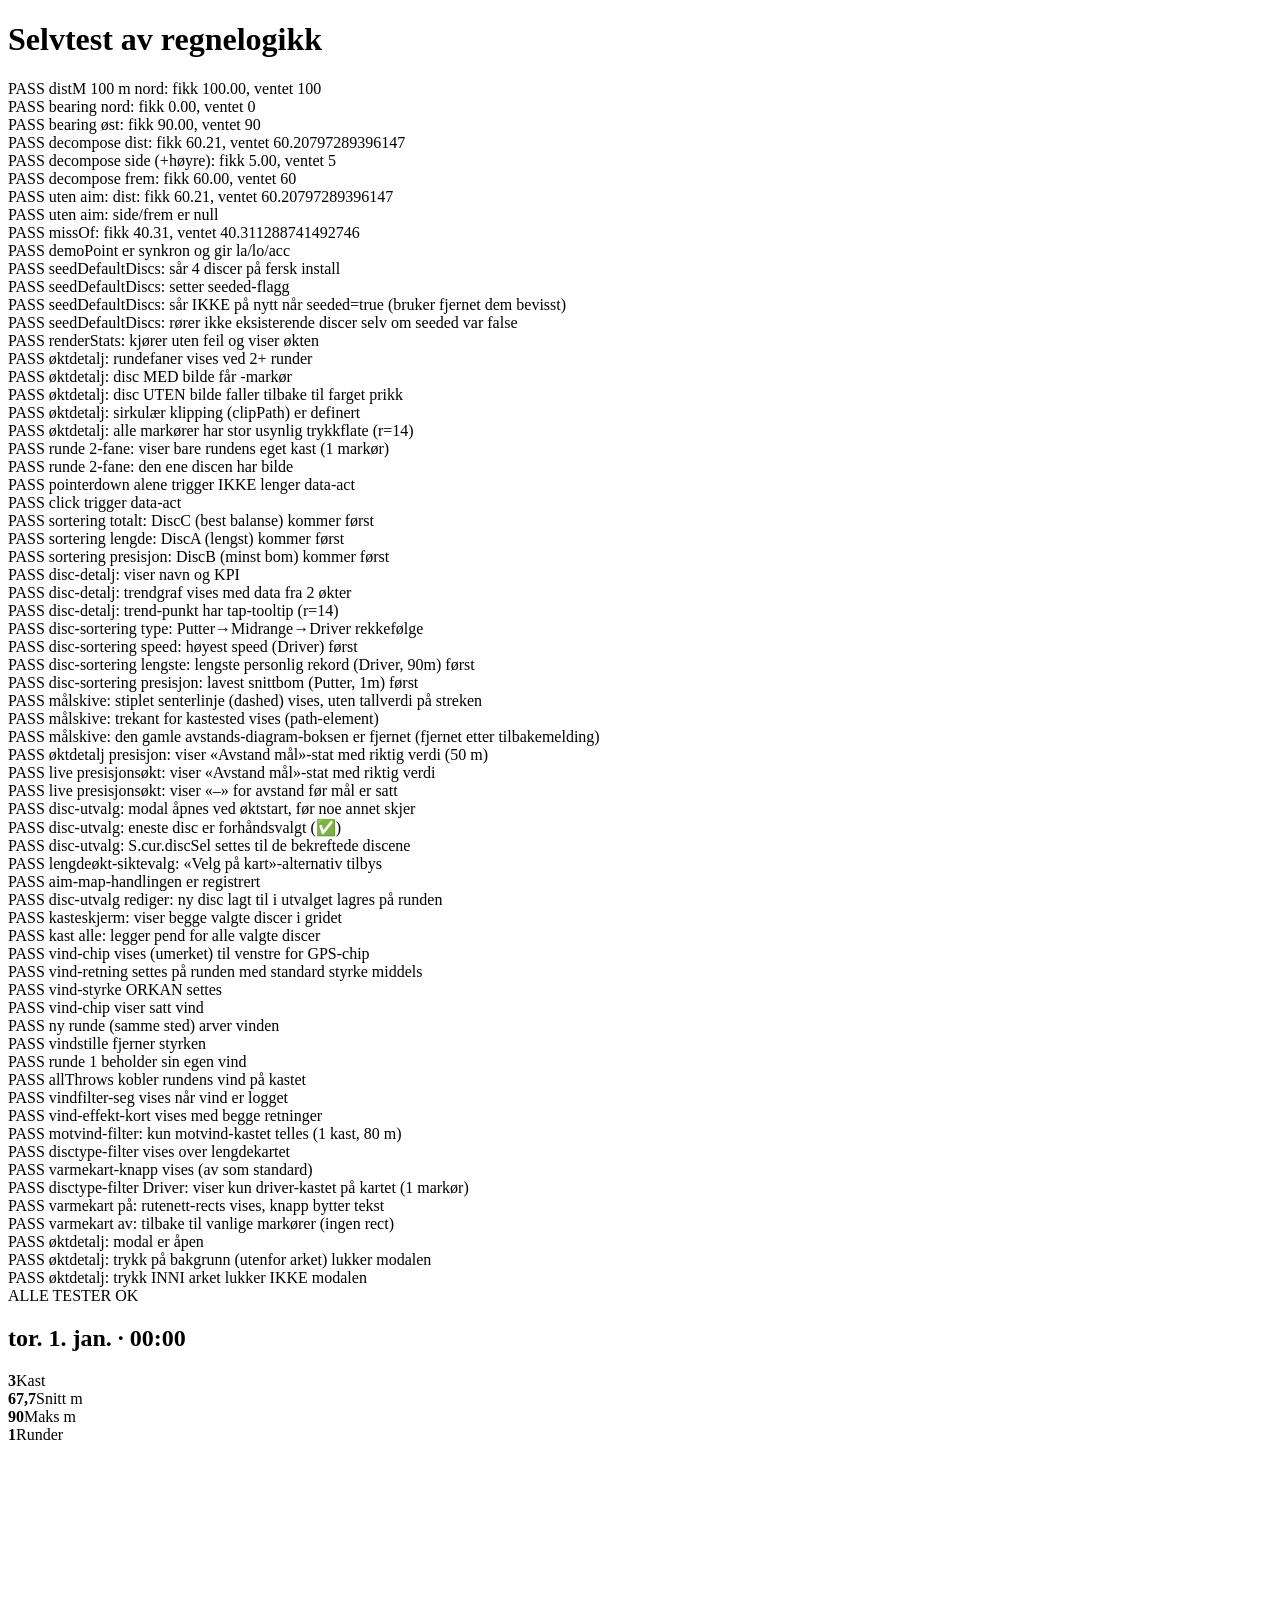
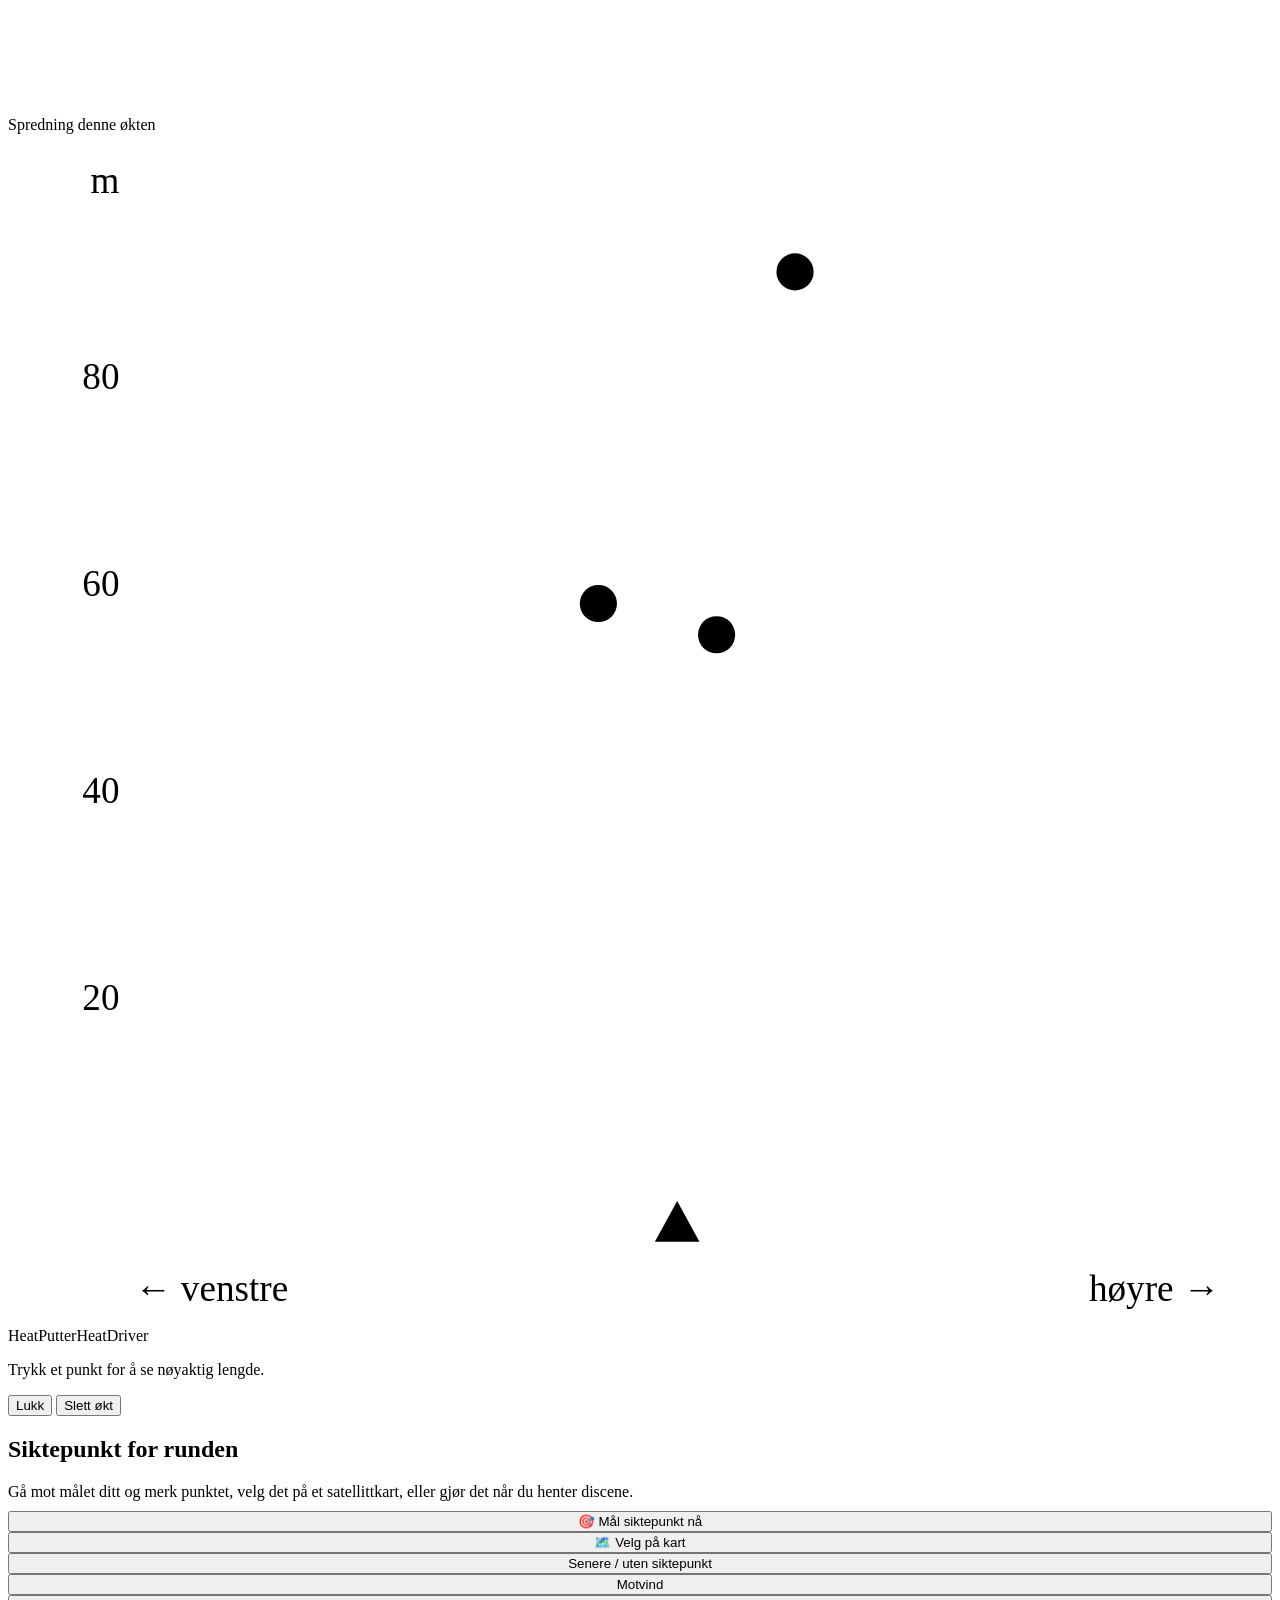
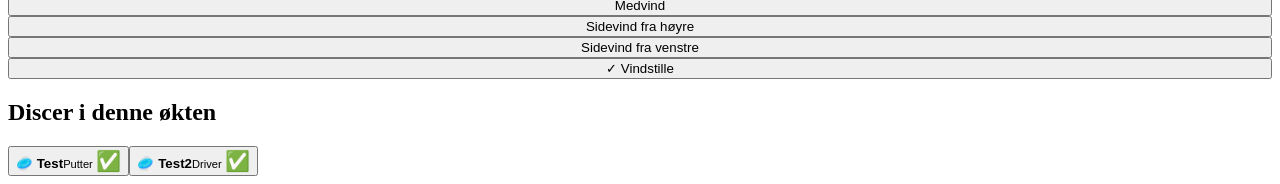
==== commit 41162ae6: "Disc-utvalg, kast alle, live vaer, kart underveis, varmekart, m.m. Stor runde med forbedringer til t" ====
--- a/test.html
+++ b/test.html
@@ -17,6 +17,7 @@
 <div class="modal" id="m-session"><div class="sheet" id="sd-body"></div></div>
 <div class="modal" id="m-aim"><div class="sheet"><h2 id="aim-title"></h2><div id="aim-opts"></div></div></div>
 <div class="modal" id="m-wind"><div class="sheet"><div id="wind-dirs"></div><div id="wind-str-field"><div id="wind-strs"></div></div></div></div>
+<div class="modal" id="m-discsel"><div class="sheet"><h2 id="discsel-title"></h2><div id="discsel-list"></div></div></div>
 <div id="toast" style="display:none"></div>
 <div id="flash" style="display:none"></div>
 
@@ -243,15 +244,36 @@
 assert("live presisjonsøkt: viser «–» for avstand før mål er satt", /Avstand mål/.test(liveNoAim) && liveNoAim.includes(">–<"));
 S.cur = null;
 
-// --- kartvalg av siktepunkt: tilbys ved start av lengdeøkt ---
+// --- disc-utvalg + kartvalg av siktepunkt: tilbys ved start av lengdeøkt ---
 S.set.demo = true;
 S.discs = [{ id: "dtest", navn: "Test", type: "Putter", ci: 0, img: null, ark: false, ts: 1 }];
 S.cur = null;
+S.set.lastDiscSel = null;
 ACTIONS["start-session"]("L");
-await new Promise(r => setTimeout(r, 50));
+await new Promise(r => setTimeout(r, 30));
+assert("disc-utvalg: modal åpnes ved øktstart, før noe annet skjer", document.getElementById("m-discsel").classList.contains("open") && !S.cur);
+assert("disc-utvalg: eneste disc er forhåndsvalgt (✅)", document.getElementById("discsel-list").innerHTML.includes("✅"));
+ACTIONS["discsel-done"](); // bekreft utvalget → lar startSession fortsette til kastested + siktevalg
+await new Promise(r => setTimeout(r, 30));
+assert("disc-utvalg: S.cur.discSel settes til de bekreftede discene", Array.isArray(S.cur?.discSel) && S.cur.discSel.includes("dtest"));
 const aimOpts = document.getElementById("aim-opts").innerHTML;
 assert("lengdeøkt-siktevalg: «Velg på kart»-alternativ tilbys", aimOpts.includes("Velg på kart"));
 assert("aim-map-handlingen er registrert", typeof ACTIONS["aim-map"] === "function");
+
+// --- endre disc-utvalg midt i økten ---
+S.discs.push({ id: "dtest2", navn: "Test2", type: "Driver", ci: 1, img: null, ark: false, ts: 1 });
+ACTIONS["edit-discsel"]();
+await new Promise(r => setTimeout(r, 30));
+ACTIONS["discsel-toggle"]("dtest2");
+ACTIONS["discsel-done"]();
+await new Promise(r => setTimeout(r, 30));
+assert("disc-utvalg rediger: ny disc lagt til i utvalget lagres på runden", S.cur.discSel.includes("dtest") && S.cur.discSel.includes("dtest2"));
+renderTrain();
+assert("kasteskjerm: viser begge valgte discer i gridet", document.getElementById("v-train").innerHTML.includes("Test2"));
+
+// --- «Kast alle»: logger pend for hver valgte disc samtidig ---
+ACTIONS["throw-all"]();
+assert("kast alle: legger pend for alle valgte discer", S.cur.rounds[0].pend.length === 2);
 
 // --- vind: chip i live-visning, setting via handlinger, arv til ny runde ---
 renderTrain();
@@ -292,9 +314,49 @@
 const statsMot = document.getElementById("v-stats").innerHTML;
 assert("motvind-filter: kun motvind-kastet telles (1 kast, 80 m)", statsMot.includes(">1<") && statsMot.includes(">80<"));
 ACTIONS["wfilter"]("ALL");
-
 S.cur = null;
 S.set.demo = false;
+
+// --- statistikk: disctype-filter + varmekart-toggle på lengdekartet ---
+const hStart = { la: 60, lo: 10 };
+const hAim = destination(hStart, 0, 60);
+const mkHeat = (discId, fwd, side) => {
+  const land = destination(destination(hStart, 0, fwd), 90, side);
+  const dd = decompose(hStart, hAim, land);
+  return { id: "h" + Math.random(), discId, kt: "BH", dist: dd.dist, side: dd.side, frem: dd.frem, acc: 4, ts: Date.now(), pos: land };
+};
+S.discs = [
+  { id: "hp", navn: "HeatPutter", type: "Putter", ci: 0, img: null, ark: false, ts: 1 },
+  { id: "hd", navn: "HeatDriver", type: "Driver", ci: 1, img: null, ark: false, ts: 1 },
+];
+S.sessions = [{ id: "hs", ts: 1, end: 1, sm: "L", rounds: [{ ts: 1, start: hStart, aim: hAim, pend: [], throws: [mkHeat("hp", 55, 1), mkHeat("hp", 58, -2), mkHeat("hd", 90, 3)] }] }];
+renderStats();
+const statsAll = document.getElementById("v-stats").innerHTML;
+assert("disctype-filter vises over lengdekartet", statsAll.includes('data-act="typefilter"'));
+assert("varmekart-knapp vises (av som standard)", statsAll.includes("🔥 Vis som varmekart"));
+
+ACTIONS["typefilter"]("Driver");
+const statsDriver = document.getElementById("v-stats").innerHTML;
+assert("disctype-filter Driver: viser kun driver-kastet på kartet (1 markør)", (statsDriver.match(/r="14"/g) || []).length === 1);
+ACTIONS["typefilter"]("ALL");
+
+ACTIONS["toggle-heatmap"]();
+const statsHeat = document.getElementById("v-stats").innerHTML;
+assert("varmekart på: rutenett-rects vises, knapp bytter tekst", statsHeat.includes("<rect") && statsHeat.includes("Vis discer på kartet"));
+ACTIONS["toggle-heatmap"]();
+const statsBack = document.getElementById("v-stats").innerHTML;
+assert("varmekart av: tilbake til vanlige markører (ingen rect)", !statsBack.includes("<rect"));
+
+// --- trykk utenfor arket lukker økt-/disc-detaljen, trykk INNI gjør ikke ---
+ACTIONS["session-open"]("hs");
+assert("øktdetalj: modal er åpen", document.getElementById("m-session").classList.contains("open"));
+document.getElementById("m-session").dispatchEvent(new MouseEvent("click", { bubbles: true }));
+assert("øktdetalj: trykk på bakgrunn (utenfor arket) lukker modalen", !document.getElementById("m-session").classList.contains("open"));
+
+ACTIONS["session-open"]("hs");
+document.getElementById("sd-body").dispatchEvent(new MouseEvent("click", { bubbles: true }));
+assert("øktdetalj: trykk INNI arket lukker IKKE modalen", document.getElementById("m-session").classList.contains("open"));
+ACTIONS["session-close"]();
 
 out.innerHTML += `<div id="sum">${fails ? "FAILS:" + fails : "ALLE TESTER OK"}</div>`;
 </script>
